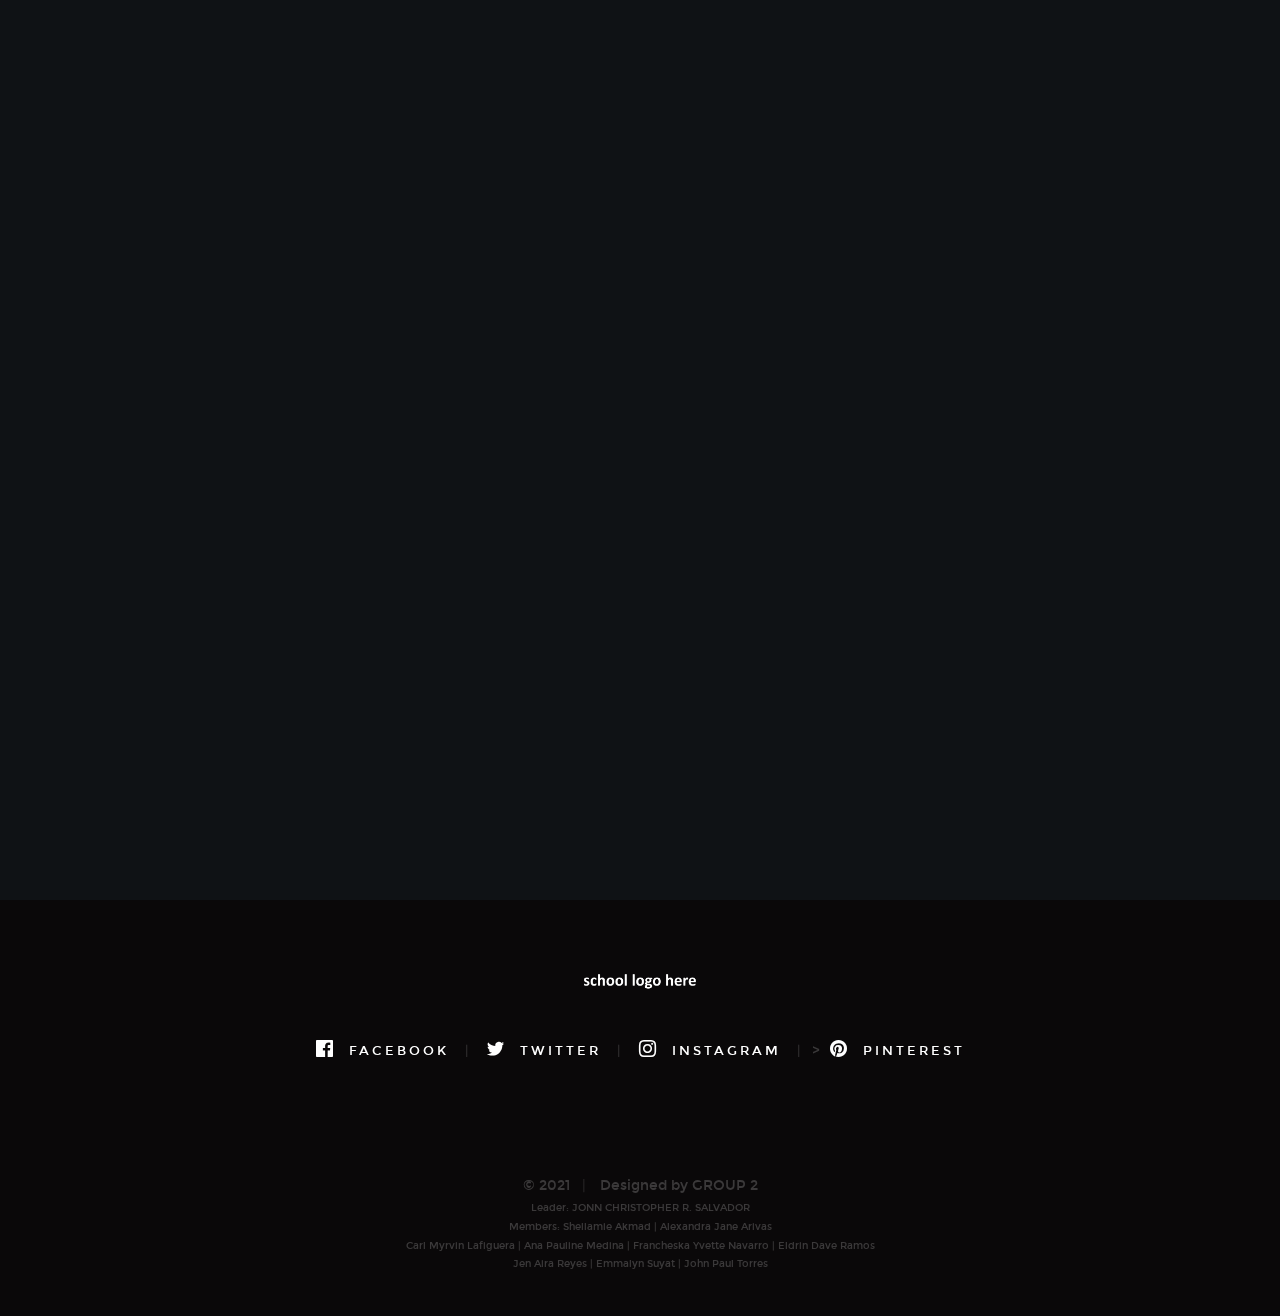
==== index.html @ 58d73601 "added homepage and additional files needed." ====
<!DOCTYPE html>
<!--[if lt IE 9 ]><html class="no-js oldie" lang="en"> <![endif]-->
<!--[if IE 9 ]><html class="no-js oldie ie9" lang="en"> <![endif]-->
<!--[if (gte IE 9)|!(IE)]><!-->
<html class="no-js" lang="en">
<!--<![endif]-->

<head>

    <!--- basic page needs
    ================================================== -->
    <meta charset="utf-8">
    <title>#Group2StudentEnrollmentSystem</title>
    <meta name="description" content="">
    <meta name="author" content="">

    <!-- mobile specific metas
    ================================================== -->
    <meta name="viewport" content="width=device-width, initial-scale=1">

    <!-- CSS
    ================================================== -->
    <link rel="stylesheet" href="css/base.css">
    <link rel="stylesheet" href="css/vendor.css">
    <link rel="stylesheet" href="css/main.css">

    <!-- script
    ================================================== -->
    <script src="js/modernizr.js"></script>
    <script src="js/pace.min.js"></script>

    <!-- favicons
    ================================================== -->
    <link rel="shortcut icon" href="favicon.ico" type="image/x-icon">
    <link rel="icon" href="favicon.ico" type="image/x-icon">

</head>

<body id="top">

    <!-- header
    ================================================== -->
    <header class="s-header">

        <div class="header-logo">
            <a class="site-logo" href="index.html"><img src="images/logo.png" alt="Homepage"></a>
        </div>

        <nav class="header-nav-wrap">
            <ul class="header-nav">
                <li class="current"><a href="index.html">Courses Offered</a></li>
                <li><a href="blog.html">Enroll Now</a></li>
                <li><a href="about-us.html">Login</a></li>
            </ul>
        </nav>

        <a class="header-menu-toggle" href="#0"><span>Menu</span></a>

    </header> <!-- end s-header -->


    <!-- home
   ================================================== -->
    <section id="home" class="s-home page-hero target-section" data-parallax="scroll"
        data-image-src="images/bg.jpg" data-natural-width=3000 data-natural-height=2000 data-position-y=center>

        <div class="overlay"></div>
        <div class="shadow-overlay"></div>

        <div class="home-content">

            <div class="row home-content__main">

                <h3>GROUP 2 ENROLLMENT WEBSITE</h3>

                <h1>
                    Welcome to <br>
                    Manila State University!<br>
                    Not a student?<br><font color="darkred">ENROLL NOW!</font>
                </h1>

                <div class="home-content__buttons">
                    <a href="#works" class="smoothscroll btn btn--stroke">
                        ENROLL NOW
                    </a>
                    <a href="#about" class="smoothscroll btn btn--stroke">
                        LOGIN
                    </a>
                </div>

                <div class="home-content__scroll">
                    <a href="#about" class="scroll-link smoothscroll">
                        <span>Scroll Down</span>
                    </a>
                </div>

            </div>

        </div> <!-- end home-content -->

        <ul class="home-social">
            <li>
                <a href="#"><i class="im im-facebook" aria-hidden="true"></i><span>Facebook</span></a>
            </li>
            <li>
                <a href="#"><i class="im im-twitter" aria-hidden="true"></i><span>Twittter</span></a>
            </li>
            <li>
                <a href="#"><i class="im im-instagram" aria-hidden="true"></i><span>Instagram</span></a>
            </li>
            <li>
                <a href="#"><i class="im im-pinterest" aria-hidden="true"></i><span>Pinterest</span></a>
            </li>
        </ul>
        <!-- end home-social -->

    </section> <!-- end s-home -->

    <!-- footer
    ================================================== -->
    <footer>
        <div class="row">
            <div class="col-full">

                <div class="footer-logo">
                    <a class="footer-site-logo" href="#0"><img src="images/logo.png" alt="Homepage"></a>
                </div>

                <ul class="footer-social">
                    <li><a href="#0">
                            <i class="im im-facebook" aria-hidden="true"></i>
                            <span>Facebook</span>
                        </a></li>
                    <li><a href="#0">
                            <i class="im im-twitter" aria-hidden="true"></i>
                            <span>Twitter</span>
                        </a></li>
                    <li><a href="#0">
                            <i class="im im-instagram" aria-hidden="true"></i>
                            <span>Instagram</span>
                        </a></li>>
                    <li><a href="#0">
                            <i class="im im-pinterest" aria-hidden="true"></i>
                            <span>Pinterest</span>
                        </a></li>
                </ul>

            </div>
        </div>

        <div class="row footer-bottom">

            <div class="col-twelve">
                <div class="copyright">
                    <span>© 2021</span>
                    <span>Designed by GROUP 2</span>
                </div>
                <div style="font-size: 10px;">
                    <span>Leader: JONN CHRISTOPHER R. SALVADOR
                        <br> Members: Shellamie Akmad | Alexandra Jane Arivas
                        <br> Carl Myrvin Lafiguera | Ana Pauline Medina | Francheska Yvette Navarro | Eldrin Dave Ramos
                        <br> Jen Aira Reyes | Emmalyn Suyat | John Paul Torres
                    </span>
                </div>

                <div class="go-top">
                    <a class="smoothscroll" title="Back to Top" href="#top"><i class="im im-arrow-up"
                            aria-hidden="true"></i></a>
                </div>
            </div>

        </div> <!-- end footer-bottom -->

    </footer> <!-- end footer -->

    <div id="preloader">
        <div id="loader"></div>
    </div>


    <!-- Java Script
    ================================================== -->
    <script src="js/jquery-3.2.1.min.js"></script>
    <script src="js/plugins.js"></script>
    <script src="js/main.js"></script>

</body>

</html>
---- css/base.css ----
/* =================================================================== 
 *
 *  Hola v1.0 Base Stylesheet
 *  10-02-2017
 *  ------------------------------------------------------------------
 *
 *  TOC:
 *  # Normalize
 *  # Basic/base setup styles
 *      ## Media
 *      ## Typography resets
 *      ## links
 *      ## inputs
 *  # grid
 *      ## medium size devices
 *      ## tablets
 *      ## mobile devices
 *      ## small mobile devices
 *  # block grids
 *      ## medium size devices
 *      ## tablets
 *      ## mobile devices
 *      ## small mobile devices
 *  # MISC
 *
 * =================================================================== */


/* ===================================================================
 * # normalize
 * normalize.css v5.0.0 | MIT License | 
 * github.com/necolas/normalize.css
 *
 * ------------------------------------------------------------------- */

html {
    font-family: sans-serif;
    line-height: 1.15;
    -ms-text-size-adjust: 100%;
    -webkit-text-size-adjust: 100%;
}

body {
    margin: 0;
}

article, aside, footer, header, nav, section {
    display: block;
}

h1 {
    font-size: 2em;
    margin: 0.67em 0;
}

figcaption, figure, main {
    display: block;
}

figure {
    margin: 1em 40px;
}

hr {
    box-sizing: content-box;
    height: 0;
    overflow: visible;
}

pre {
    font-family: monospace, monospace;
    font-size: 1em;
}

a {
    background-color: transparent;
    -webkit-text-decoration-skip: objects;
}

a:active, a:hover {
    outline-width: 0;
}

abbr[title] {
    border-bottom: none;
    text-decoration: underline;
    text-decoration: underline dotted;
}

b, strong {
    font-weight: inherit;
}

b, strong {
    font-weight: bolder;
}

code, kbd, samp {
    font-family: monospace, monospace;
    font-size: 1em;
}

dfn {
    font-style: italic;
}

mark {
    background-color: #ff0;
    color: #000;
}

small {
    font-size: 80%;
}

sub, sup {
    font-size: 75%;
    line-height: 0;
    position: relative;
    vertical-align: baseline;
}

sub {
    bottom: -0.25em;
}

sup {
    top: -0.5em;
}

audio, video {
    display: inline-block;
}

audio:not([controls]) {
    display: none;
    height: 0;
}

img {
    border-style: none;
}

svg:not(:root) {
    overflow: hidden;
}

button, input, optgroup, select, textarea {
    font-family: sans-serif;
    font-size: 100%;
    line-height: 1.15;
    margin: 0;
}

button, input {
    overflow: visible;
}

button, select {
    text-transform: none;
}

button, html [type="button"], [type="reset"], [type="submit"] {
    -webkit-appearance: button;
}

button::-moz-focus-inner, [type="button"]::-moz-focus-inner, [type="reset"]::-moz-focus-inner, [type="submit"]::-moz-focus-inner {
    border-style: none;
    padding: 0;
}

button:-moz-focusring, [type="button"]:-moz-focusring, [type="reset"]:-moz-focusring, [type="submit"]:-moz-focusring {
    outline: 1px dotted ButtonText;
}

fieldset {
    border: 1px solid #c0c0c0;
    margin: 0 2px;
    padding: 0.35em 0.625em 0.75em;
}

legend {
    box-sizing: border-box;
    color: inherit;
    display: table;
    max-width: 100%;
    padding: 0;
    white-space: normal;
}

progress {
    display: inline-block;
    vertical-align: baseline;
}

textarea {
    overflow: auto;
}

[type="checkbox"], [type="radio"] {
    box-sizing: border-box;
    padding: 0;
}

[type="number"]::-webkit-inner-spin-button, [type="number"]::-webkit-outer-spin-button {
    height: auto;
}

[type="search"] {
    -webkit-appearance: textfield;
    outline-offset: -2px;
}

[type="search"]::-webkit-search-cancel-button, [type="search"]::-webkit-search-decoration {
    -webkit-appearance: none;
}

::-webkit-file-upload-button {
    -webkit-appearance: button;
    font: inherit;
}

details, menu {
    display: block;
}

summary {
    display: list-item;
}

canvas {
    display: inline-block;
}

template {
    display: none;
}

[hidden] {
    display: none;
}


/* ===================================================================
 * # basic/base setup styles - (_basic.scss)
 *
 * ------------------------------------------------------------------- */

html {
    font-size: 62.5%;
    box-sizing: border-box;
}

*, *::before, *::after {
    box-sizing: inherit;
}

body {
    font-weight: normal;
    line-height: 1;
    word-wrap: break-word;
    text-rendering: optimizeLegibility;
    -webkit-overflow-scrolling: touch;
    -webkit-text-size-adjust: none;
}

body, input, button {
    -moz-osx-font-smoothing: grayscale;
    -webkit-font-smoothing: antialiased;
}


/* ------------------------------------------------------------------- 
 * ## Media - (_basic.scss)
 * ------------------------------------------------------------------- */

img, video {
    max-width: 100%;
    height: auto;
}


/* ------------------------------------------------------------------- 
 * ## Typography resets - (_basic.scss)
 * ------------------------------------------------------------------- */

div, dl, dt, dd, ul, ol, li, h1, h2, h3, h4, h5, h6, pre, form, p, blockquote, th, td {
    margin: 0;
    padding: 0;
}

h1, h2, h3, h4, h5, h6 {
    -webkit-font-smoothing: auto;
    -webkit-font-smoothing: antialiased;
    -webkit-font-variant-ligatures: common-ligatures;
    -moz-font-variant-ligatures: common-ligatures;
    font-variant-ligatures: common-ligatures;
    text-rendering: optimizeLegibility;
}

em, i {
    font-style: italic;
    line-height: inherit;
}

strong, b {
    font-weight: bold;
    line-height: inherit;
}

small {
    font-size: 60%;
    line-height: inherit;
}

ol, ul {
    list-style: none;
}

li {
    display: block;
}


/* ------------------------------------------------------------------- 
 * ## links - (_basic.scss)
 * ------------------------------------------------------------------- */

a {
    text-decoration: none;
    line-height: inherit;
}

a img {
    border: none;
}


/* ------------------------------------------------------------------- 
 * ## inputs - (_basic.scss)
 * ------------------------------------------------------------------- */

fieldset {
    margin: 0;
    padding: 0;
}

input[type="email"], 
input[type="number"], 
input[type="search"], 
input[type="text"], 
input[type="tel"], 
input[type="url"], 
input[type="password"], textarea {
    -webkit-appearance: none;
    -moz-appearance: none;
    -ms-appearance: none;
    -o-appearance: none;
    appearance: none;
}


/* ===================================================================
 * # grid - (_grid.scss)
 *
 * ------------------------------------------------------------------- */

.row {
    width: 94%;
    max-width: 1200px;
    margin: 0 auto;
}

.row:after {
    content: "";
    display: table;
    clear: both;
}

.row .row {
    width: auto;
    max-width: none;
    margin-left: -20px;
    margin-right: -20px;
}


/* column blocks
 * -------------------------------------- */

[class*="col-"] {
    float: left;
}

[class*="col-"] + [class*="col-"].end {
    float: right;
}

[class*="col-"] {
    padding: 0 20px;
}


/* column width classes 
 * -------------------------------------- */

.col-one {
    width: 8.33333%;
}

.col-two, .col-1-6 {
    width: 16.66667%;
}

.col-three, .col-1-4 {
    width: 25%;
}

.col-four, .col-1-3 {
    width: 33.33333%;
}

.col-five {
    width: 41.66667%;
}

.col-six, .col-1-2 {
    width: 50%;
}

.col-seven {
    width: 58.33333%;
}

.col-eight, .col-2-3 {
    width: 66.66667%;
}

.col-nine, .col-3-4 {
    width: 75%;
}

.col-ten, .col-5-6 {
    width: 83.33333%;
}

.col-eleven {
    width: 91.66667%;
}

.col-twelve, .col-full {
    width: 100%;
}


/* ------------------------------------------------------------------- 
 * ## medium size devices - (_grid.scss)
 * ------------------------------------------------------------------- */

@media only screen and (max-width: 1200px) {
    .row .row {
        margin-left: -15px;
        margin-right: -15px;
    }
    [class*="col-"] {
        padding: 0 15px;
    }
    .md-two, .md-1-6 {
        width: 16.66667%;
    }
    .md-one {
        width: 8.33333%;
    }
    .md-three, .md-1-4 {
        width: 25%;
    }
    .md-four, .md-1-3 {
        width: 33.33333%;
    }
    .md-five {
        width: 41.66667%;
    }
    .md-six, .md-1-2 {
        width: 50%;
    }
    .md-seven {
        width: 58.33333%;
    }
    .md-eight, .md-2-3 {
        width: 66.66667%;
    }
    .md-nine, .md-3-4 {
        width: 75%;
    }
    .md-ten, .md-5-6 {
        width: 83.33333%;
    }
    .md-eleven {
        width: 91.66667%;
    }
    .md-twelve, .md-full {
        width: 100%;
    }
}


/* ------------------------------------------------------------------- 
 * ## tablets - (_grid.scss)
 * ------------------------------------------------------------------- */

@media only screen and (max-width: 800px) {
    .row {
        width: 90%;
    }
    .tab-1-4 {
        width: 25%;
    }
    .tab-1-3 {
        width: 33.33333%;
    }
    .tab-1-2 {
        width: 50%;
    }
    .tab-2-3 {
        width: 66.66667%;
    }
    .tab-3-4 {
        width: 75%;
    }
    .tab-full {
        width: 100%;
    }
}


/* ------------------------------------------------------------------- 
 * ## mobile devices - (_grid.scss)
 * ------------------------------------------------------------------- */

@media only screen and (max-width: 600px) {
    .row {
        width: auto;
        padding-left: 25px;
        padding-right: 25px;
    }
    .row .row {
        margin-left: -10px;
        margin-right: -10px;
    }
    [class*="col-"] {
        padding: 0 10px;
    }
    .mob-1-4 {
        width: 25%;
    }
    .mob-1-3 {
        width: 33.33333%;
    }
    .mob-1-2 {
        width: 50%;
    }
    .mob-2-3 {
        width: 66.66667%;
    }
    .mob-3-4 {
        width: 75%;
    }
    .mob-full {
        width: 100%;
    }
}


/* ------------------------------------------------------------------- 
 * ## small mobile devices - (_grid.scss) 
 * ------------------------------------------------------------------- */


/* stack columns on small mobile devices
 * ------------------------------------------------------------------- */

@media only screen and (max-width: 400px) {
    .row .row {
        padding-left: 0;
        padding-right: 0;
        margin-left: 0;
        margin-right: 0;
    }
    [class*="col-"] {
        width: 100% !important;
        float: none !important;
        clear: both !important;
        margin-left: 0;
        margin-right: 0;
        padding: 0;
    }
    [class*="col-"] + [class*="col-"].end {
        float: none;
    }
}


/* ===================================================================
 * # block grids - (_grid.scss)
 * ------------------------------------------------------------------- */


/*   Equally-sized columns define at row level
 * ------------------------------------------------------------------- */

[class*="block-"]:after {
    content: "";
    display: table;
    clear: both;
}

.block-1-6 .col-block {
    width: 16.66667%;
}

.block-1-5 .col-block {
    width: 20%;
}

.block-1-4 .col-block {
    width: 25%;
}

.block-1-3 .col-block {
    width: 33.33333%;
}

.block-1-2 .col-block {
    width: 50%;
}


/**
 * Clearing for block grid columns. Allow columns with 
 * different heights to align properly.
 */

.block-1-6 .col-block:nth-child(6n+1), 
.block-1-5 .col-block:nth-child(5n+1), 
.block-1-4 .col-block:nth-child(4n+1), 
.block-1-3 .col-block:nth-child(3n+1), 
.block-1-2 .col-block:nth-child(2n+1) {
    clear: both;
}


/* ------------------------------------------------------------------- 
 * ## medium size devices - (_grid.scss)
 * ------------------------------------------------------------------- */

@media only screen and (max-width: 1200px) {
    .block-m-1-6 .col-block {
        width: 16.66667%;
    }
    .block-m-1-5 .col-block {
        width: 20%;
    }
    .block-m-1-4 .col-block {
        width: 25%;
    }
    .block-m-1-3 .col-block {
        width: 33.33333%;
    }
    .block-m-1-2 .col-block {
        width: 50%;
    }
    .block-m-full .col-block {
        width: 100%;
        clear: both;
    }
    [class*="block-m-"] .bgrid:nth-child(n) {
        clear: none;
    }
    .block-m-1-6 .col-block:nth-child(6n+1), 
    .block-m-1-5 .col-block:nth-child(5n+1), 
    .block-m-1-4 .col-block:nth-child(4n+1), 
    .block-m-1-3 .col-block:nth-child(3n+1), 
    .block-m-1-2 .col-block:nth-child(2n+1) {
        clear: both;
    }
}


/* ------------------------------------------------------------------- 
 * ## tablets - (_grid.scss)
 * ------------------------------------------------------------------- */

@media only screen and (max-width: 800px) {
    .block-tab-1-6 .col-block {
        width: 16.66667%;
    }
    .block-tab-1-5 .col-block {
        width: 20%;
    }
    .block-tab-1-4 .col-block {
        width: 25%;
    }
    .block-tab-1-3 .col-block {
        width: 33.33333%;
    }
    .block-tab-1-2 .col-block {
        width: 50%;
    }
    .block-tab-full .col-block {
        width: 100%;
        clear: both;
    }
    [class*="block-tab-"] .bgrid:nth-child(n) {
        clear: none;
    }
    .block-tab-1-6 .col-block:nth-child(6n+1), 
    .block-tab-1-6 .col-block:nth-child(5n+1), 
    .block-tab-1-4 .col-block:nth-child(4n+1), 
    .block-tab-1-3 .col-block:nth-child(3n+1), 
    .block-tab-1-2 .col-block:nth-child(2n+1) {
        clear: both;
    }
}


/* ------------------------------------------------------------------- 
 * ## mobile devices - (_grid.scss)
 * ------------------------------------------------------------------- */

@media only screen and (max-width: 600px) {
    .block-mob-1-6 .col-block {
        width: 16.66667%;
    }
    .block-mob-1-5 .col-block {
        width: 20%;
    }
    .block-mob-1-4 .col-block {
        width: 25%;
    }
    .block-mob-1-3 .col-block {
        width: 33.33333%;
    }
    .block-mob-1-2 .col-block {
        width: 50%;
    }
    .block-mob-full .col-block {
        width: 100%;
        clear: both;
    }
    [class*="block-mob-"] .bgrid:nth-child(n) {
        clear: none;
    }
    .block-mob-1-6 .col-block:nth-child(6n+1), 
    .block-mob-1-5 .col-block:nth-child(5n+1), 
    .block-mob-1-4 .col-block:nth-child(4n+1), 
    .block-mob-1-3 .col-block:nth-child(3n+1), 
    .block-mob-1-2 .col-block:nth-child(2n+1) {
        clear: both;
    }
}


/* ------------------------------------------------------------------- 
 * ## small mobile devices - (_grid.scss) 
 * ------------------------------------------------------------------- */


/* stack columns on small mobile devices
 * ------------------------------------------------------------------- */

@media only screen and (max-width: 400px) {
    .stack .col-block {
        width: 100% !important;
        float: none !important;
        clear: both !important;
        margin-left: 0;
        margin-right: 0;
    }
}


/* ===================================================================
 * # MISC  - (_grid.scss)
 *
 * ------------------------------------------------------------------- */

.group:after {
    content: "";
    display: table;
    clear: both;
}


/* Misc Helper Styles
 * -------------------------------------- */

.is-hidden {
    display: none;
}

.is-invisible {
    visibility: hidden;
}

.antialiased {
    -webkit-font-smoothing: antialiased;
    -moz-osx-font-smoothing: grayscale;
}

.overflow-hidden {
    overflow: hidden;
}

.remove-bottom {
    margin-bottom: 0;
}

.half-bottom {
    margin-bottom: 1.5rem !important;
}

.add-bottom {
    margin-bottom: 3rem !important;
}

.no-border {
    border: none;
}

.full-width {
    width: 100%;
}

.text-center {
    text-align: center;
}

.text-left {
    text-align: left;
}

.text-right {
    text-align: right;
}

.pull-left {
    float: left;
}

.pull-right {
    float: right;
}

.align-center {
    margin-left: auto;
    margin-right: auto;
    text-align: center;
}
---- css/vendor.css ----
/* =================================================================== 
 *
 *  Hola v1.0 Vendor/Third Party CSS 
 *  10-02-2017
 *  ------------------------------------------------------------------
 *
 *  TOC:
 *  # Slick slider
 *  # PhotoSwipe Skin
 *  # Prettyprint GitHub Theme
 *
 * =================================================================== */


/* ===================================================================
 * # slick slider
 *
 * ------------------------------------------------------------------- */

.slick-slider {
    position: relative;
    display: block;
    box-sizing: border-box;
    -webkit-touch-callout: none;
    -webkit-user-select: none;
    -khtml-user-select: none;
    -moz-user-select: none;
    -ms-user-select: none;
    user-select: none;
    -ms-touch-action: pan-y;
    touch-action: pan-y;
    -webkit-tap-highlight-color: transparent;
}

.slick-list {
    position: relative;
    overflow: hidden;
    display: block;
    margin: 0;
    padding: 0;
}

.slick-list:focus {
    outline: none;
}

.slick-list.dragging {
    cursor: pointer;
    cursor: hand;
}

.slick-slider .slick-track, .slick-slider .slick-list {
    -webkit-transform: translate3d(0, 0, 0);
    -moz-transform: translate3d(0, 0, 0);
    -ms-transform: translate3d(0, 0, 0);
    -o-transform: translate3d(0, 0, 0);
    transform: translate3d(0, 0, 0);
}

.slick-track {
    position: relative;
    left: 0;
    top: 0;
    display: block;
}

.slick-track:before, .slick-track:after {
    content: "";
    display: table;
}

.slick-track:after {
    clear: both;
}

.slick-loading .slick-track {
    visibility: hidden;
}

.slick-slide {
    float: left;
    height: 100%;
    min-height: 1px;
    display: none;
}

[dir="rtl"] .slick-slide {
    float: right;
}

.slick-slide img {
    display: block;
}

.slick-slide.slick-loading img {
    display: none;
}

.slick-slide.dragging img {
    pointer-events: none;
}

.slick-initialized .slick-slide {
    display: block;
}

.slick-loading .slick-slide {
    visibility: hidden;
}

.slick-vertical .slick-slide {
    display: block;
    height: auto;
    border: 1px solid transparent;
}

.slick-arrow.slick-hidden {
    display: none;
}


/*! PhotoSwipe main CSS by Dmitry Semenov | photoswipe.com | MIT license */


/*
	Styles for basic PhotoSwipe functionality (sliding area, open/close transitions)
*/


/* pswp = photoswipe */

.pswp {
    display: none;
    position: absolute;
    width: 100%;
    height: 100%;
    left: 0;
    top: 0;
    overflow: hidden;
    -ms-touch-action: none;
    touch-action: none;
    z-index: 1500;
    -webkit-text-size-adjust: 100%;
    /* create separate layer, to avoid paint on window.onscroll in webkit/blink */
    -webkit-backface-visibility: hidden;
    outline: none;
}

.pswp * {
    -webkit-box-sizing: border-box;
    box-sizing: border-box;
}

.pswp img {
    max-width: none;
}


/* style is added when JS option showHideOpacity is set to true */

.pswp--animate_opacity {
    /* 0.001, because opacity:0 doesn't trigger Paint action, which causes lag at start of transition */
    opacity: 0.001;
    will-change: opacity;
    /* for open/close transition */
    -webkit-transition: opacity 333ms cubic-bezier(0.4, 0, 0.22, 1);
    transition: opacity 333ms cubic-bezier(0.4, 0, 0.22, 1);
}

.pswp--open {
    display: block;
}

.pswp--zoom-allowed .pswp__img {
    /* autoprefixer: off */
    cursor: -webkit-zoom-in;
    cursor: -moz-zoom-in;
    cursor: zoom-in;
}

.pswp--zoomed-in .pswp__img {
    /* autoprefixer: off */
    cursor: -webkit-grab;
    cursor: -moz-grab;
    cursor: grab;
}

.pswp--dragging .pswp__img {
    /* autoprefixer: off */
    cursor: -webkit-grabbing;
    cursor: -moz-grabbing;
    cursor: grabbing;
}


/*
	Background is added as a separate element.
	As animating opacity is much faster than animating rgba() background-color.
*/

.pswp__bg {
    position: absolute;
    left: 0;
    top: 0;
    width: 100%;
    height: 100%;
    background: #000;
    opacity: 0;
    -webkit-transform: translateZ(0);
    transform: translateZ(0);
    -webkit-backface-visibility: hidden;
    will-change: opacity;
}

.pswp__scroll-wrap {
    position: absolute;
    left: 0;
    top: 0;
    width: 100%;
    height: 100%;
    overflow: hidden;
}

.pswp__container, .pswp__zoom-wrap {
    -ms-touch-action: none;
    touch-action: none;
    position: absolute;
    left: 0;
    right: 0;
    top: 0;
    bottom: 0;
}


/* Prevent selection and tap highlights */

.pswp__container, .pswp__img {
    -webkit-user-select: none;
    -moz-user-select: none;
    -ms-user-select: none;
    user-select: none;
    -webkit-tap-highlight-color: transparent;
    -webkit-touch-callout: none;
}

.pswp__zoom-wrap {
    position: absolute;
    width: 100%;
    -webkit-transform-origin: left top;
    -ms-transform-origin: left top;
    transform-origin: left top;
    /* for open/close transition */
    -webkit-transition: -webkit-transform 333ms cubic-bezier(0.4, 0, 0.22, 1);
    transition: transform 333ms cubic-bezier(0.4, 0, 0.22, 1);
}

.pswp__bg {
    will-change: opacity;
    /* for open/close transition */
    -webkit-transition: opacity 333ms cubic-bezier(0.4, 0, 0.22, 1);
    transition: opacity 333ms cubic-bezier(0.4, 0, 0.22, 1);
}

.pswp--animated-in .pswp__bg, .pswp--animated-in .pswp__zoom-wrap {
    -webkit-transition: none;
    transition: none;
}

.pswp__container, .pswp__zoom-wrap {
    -webkit-backface-visibility: hidden;
}

.pswp__item {
    position: absolute;
    left: 0;
    right: 0;
    top: 0;
    bottom: 0;
    overflow: hidden;
}

.pswp__img {
    position: absolute;
    width: auto;
    height: auto;
    top: 0;
    left: 0;
}


/*
	stretched thumbnail or div placeholder element (see below)
	style is added to avoid flickering in webkit/blink when layers overlap
*/

.pswp__img--placeholder {
    -webkit-backface-visibility: hidden;
}


/*
	div element that matches size of large image
	large image loads on top of it
*/

.pswp__img--placeholder--blank {
    background: #222;
}

.pswp--ie .pswp__img {
    width: 100% !important;
    height: auto !important;
    left: 0;
    top: 0;
}


/*
	Error message appears when image is not loaded
	(JS option errorMsg controls markup)
*/

.pswp__error-msg {
    position: absolute;
    left: 0;
    top: 50%;
    width: 100%;
    text-align: center;
    font-size: 14px;
    line-height: 16px;
    margin-top: -8px;
    color: #CCC;
}

.pswp__error-msg a {
    color: #CCC;
    text-decoration: underline;
}


/* ===================================================================
 * # PhotoSwipe Skin
 *
 * ------------------------------------------------------------------- */


/*
    Contents:

    1. Buttons
    2. Share modal and links
    3. Index indicator ("1 of X" counter)
    4. Caption
    5. Loading indicator
    6. Additional styles (root element, top bar, idle state, hidden state, etc.)
*/


/* -------------------------------------------------------------------
 * ## 1. buttons
 * ------------------------------------------------------------------- */


/* <button> css reset */

.pswp__button {
    width: 44px;
    height: 44px;
    line-height: 1;
    position: relative;
    background: none;
    cursor: pointer;
    overflow: visible;
    -webkit-appearance: none;
    display: block;
    border: 0;
    padding: 0;
    margin: 0;
    float: right;
    opacity: 0.6;
    -webkit-transition: opacity 0.2s;
    transition: opacity 0.2s;
    -webkit-box-shadow: none;
    box-shadow: none;
}

.pswp__button:focus, .pswp__button:hover {
    opacity: 1;
    background-color: transparent;
}

.pswp__button:active {
    outline: none;
    opacity: 0.9;
}

.pswp__button::-moz-focus-inner {
    padding: 0;
    border: 0;
}


/* 
pswp__ui--over-close class it added when mouse is 
over element that should close gallery 
*/

.pswp__ui--over-close .pswp__button--close {
    opacity: 1;
}

.pswp__button, .pswp__button--arrow--left:before, .pswp__button--arrow--right:before {
    background: url(../images/photoswipe/default-skin.png) 0 0 no-repeat;
    background-size: 264px 88px;
    width: 44px;
    height: 44px;
}

@media (-webkit-min-device-pixel-ratio: 1.1), (-webkit-min-device-pixel-ratio: 1.09375), (min-resolution: 105dpi), (min-resolution: 1.1dppx) {
    /* Serve SVG sprite if browser supports SVG and resolution is more than 105dpi */
    .pswp--svg .pswp__button, .pswp--svg .pswp__button--arrow--left:before, .pswp--svg .pswp__button--arrow--right:before {
        background-image: url(images/photoswipe/default-skin.svg);
    }
    .pswp--svg .pswp__button--arrow--left, .pswp--svg .pswp__button--arrow--right {
        background: none;
    }
}

.pswp__button--close {
    background-position: 0 -44px;
}

.pswp__button--share {
    background-position: -44px -44px;
}

.pswp__button--fs {
    display: none;
}

.pswp--supports-fs .pswp__button--fs {
    display: block;
}

.pswp--fs .pswp__button--fs {
    background-position: -44px 0;
}

.pswp__button--zoom {
    display: none;
    background-position: -88px 0;
}

.pswp--zoom-allowed .pswp__button--zoom {
    display: block;
}

.pswp--zoomed-in .pswp__button--zoom {
    background-position: -132px 0;
}


/* no arrows on touch screens */

.pswp--touch .pswp__button--arrow--left, .pswp--touch .pswp__button--arrow--right {
    visibility: hidden;
}


/*
Arrow buttons hit area
(icon is added to :before pseudo-element)
*/

.pswp__button--arrow--left, .pswp__button--arrow--right {
    background: none;
    top: 50%;
    margin-top: -22px;
    width: 30px;
    height: 32px;
    position: absolute;
}

.pswp__button--arrow--left {
    left: 12px;
}

.pswp__button--arrow--right {
    right: 12px;
}

.pswp__button--arrow--left:before, .pswp__button--arrow--right:before {
    content: '';
    top: 0;
    background-color: rgba(0, 0, 0, 0.3);
    height: 30px;
    width: 32px;
    position: absolute;
    border-radius: 3px;
}

.pswp__button--arrow--left:before {
    left: 6px;
    background-position: -138px -44px;
}

.pswp__button--arrow--right:before {
    right: 6px;
    background-position: -94px -44px;
}


/* -------------------------------------------------------------------
 * ## 2. Share modal/popup and links
 * ------------------------------------------------------------------- */

.pswp__counter, .pswp__share-modal {
    -webkit-user-select: none;
    -moz-user-select: none;
    -ms-user-select: none;
    user-select: none;
}

.pswp__share-modal {
    display: block;
    background: rgba(0, 0, 0, 0.5);
    width: 100%;
    height: 100%;
    top: 0;
    left: 0;
    padding: 10px;
    position: absolute;
    z-index: 1600;
    opacity: 0;
    -webkit-transition: opacity 0.25s ease-out;
    transition: opacity 0.25s ease-out;
    -webkit-backface-visibility: hidden;
    will-change: opacity;
}

.pswp__share-modal--hidden {
    display: none;
}

.pswp__share-tooltip {
    z-index: 1620;
    position: absolute;
    background: #FFF;
    top: 56px;
    border-radius: 3px;
    display: block;
    width: auto;
    right: 44px;
    -webkit-box-shadow: 0 2px 5px rgba(0, 0, 0, 0.25);
    box-shadow: 0 2px 5px rgba(0, 0, 0, 0.25);
    -webkit-transform: translateY(6px);
    -ms-transform: translateY(6px);
    transform: translateY(6px);
    -webkit-transition: -webkit-transform 0.25s;
    transition: transform 0.25s;
    -webkit-backface-visibility: hidden;
    will-change: transform;
}

.pswp__share-tooltip a {
    display: block;
    padding: 9px 15px;
    color: #000;
    text-decoration: none;
    font-size: 13px;
    line-height: 18px;
}

.pswp__share-tooltip a:hover {
    text-decoration: none;
    color: #000;
}

.pswp__share-tooltip a:first-child {
    /* round corners on the first/last list item */
    border-radius: 3px 3px 0 0;
}

.pswp__share-tooltip a:last-child {
    border-radius: 0 0 3px 3px;
}

.pswp__share-modal--fade-in {
    opacity: 1;
}

.pswp__share-modal--fade-in .pswp__share-tooltip {
    -webkit-transform: translateY(0);
    -ms-transform: translateY(0);
    transform: translateY(0);
}


/* increase size of share links on touch devices */

.pswp--touch .pswp__share-tooltip a {
    padding: 16px 12px;
}

a.pswp__share--facebook:before {
    content: '';
    display: block;
    width: 0;
    height: 0;
    position: absolute;
    top: -12px;
    right: 15px;
    border: 6px solid transparent;
    border-bottom-color: #FFF;
    -webkit-pointer-events: none;
    -moz-pointer-events: none;
    pointer-events: none;
}

a.pswp__share--facebook:hover {
    background: #3E5C9A;
    color: #FFF;
}

a.pswp__share--facebook:hover:before {
    border-bottom-color: #3E5C9A;
}

a.pswp__share--twitter:hover {
    background: #55ACEE;
    color: #FFF;
}

a.pswp__share--pinterest:hover {
    background: #CCC;
    color: #CE272D;
}

a.pswp__share--download:hover {
    background: #DDD;
}


/* -------------------------------------------------------------------
 * ## 3. Index indicator ("1 of X" counter)
 * ------------------------------------------------------------------- */

.pswp__counter {
    position: absolute;
    left: 6px;
    top: 0;
    height: 44px;
    font-size: 13px;
    line-height: 44px;
    color: #FFF;
    opacity: 0.75;
    padding: 0 10px;
}


/* -------------------------------------------------------------------
 * ## 4. Caption
 * ------------------------------------------------------------------- */

.pswp__caption {
    position: absolute;
    left: 0;
    bottom: 0;
    width: 100%;
    min-height: 45px;
}

.pswp__caption h4 {
    font-size: 1.8rem;
    line-height: 1.333;
    margin: 0 0 .6rem;
    color: #FFFFFF;
}

.pswp__caption small {
    font-size: 11px;
    color: rgba(255, 255, 255, 0.5);
}

.pswp__caption__center {
    text-align: center;
    max-width: 900px;
    margin: 0 auto;
    font-size: 13px;
    padding: 10px;
    line-height: 20px;
    color: rgba(255, 255, 255, 0.5);
}

.pswp__caption--empty {
    display: none;
}


/* Fake caption element, used to calculate height of next/prev image */

.pswp__caption--fake {
    visibility: hidden;
}


/* -------------------------------------------------------------------
 * ## 5. Loading indicator (preloader)
 * You can play with it here - http://codepen.io/dimsemenov/pen/yyBWoR
 * ------------------------------------------------------------------- */

.pswp__preloader {
    width: 44px;
    height: 44px;
    position: absolute;
    top: 0;
    left: 50%;
    margin-left: -22px;
    opacity: 0;
    -webkit-transition: opacity 0.25s ease-out;
    transition: opacity 0.25s ease-out;
    will-change: opacity;
    direction: ltr;
}

.pswp__preloader__icn {
    width: 20px;
    height: 20px;
    margin: 12px;
}

.pswp__preloader--active {
    opacity: 1;
}

.pswp__preloader--active .pswp__preloader__icn {
    /* We use .gif in browsers that don't support CSS animation */
    background: url(..images/photoswipe/preloader.gif) 0 0 no-repeat;
}

.pswp--css_animation .pswp__preloader--active {
    opacity: 1;
}

.pswp--css_animation .pswp__preloader--active .pswp__preloader__icn {
    -webkit-animation: clockwise 500ms linear infinite;
    animation: clockwise 500ms linear infinite;
}

.pswp--css_animation .pswp__preloader--active .pswp__preloader__donut {
    -webkit-animation: donut-rotate 1000ms cubic-bezier(0.4, 0, 0.22, 1) infinite;
    animation: donut-rotate 1000ms cubic-bezier(0.4, 0, 0.22, 1) infinite;
}

.pswp--css_animation .pswp__preloader__icn {
    background: none;
    opacity: 0.75;
    width: 14px;
    height: 14px;
    position: absolute;
    left: 15px;
    top: 15px;
    margin: 0;
}

.pswp--css_animation .pswp__preloader__cut {
    /* 
			The idea of animating inner circle is based on Polymer ("material") loading indicator 
			 by Keanu Lee https://blog.keanulee.com/2014/10/20/the-tale-of-three-spinners.html
		*/
    position: relative;
    width: 7px;
    height: 14px;
    overflow: hidden;
}

.pswp--css_animation .pswp__preloader__donut {
    -webkit-box-sizing: border-box;
    box-sizing: border-box;
    width: 14px;
    height: 14px;
    border: 2px solid #FFF;
    border-radius: 50%;
    border-left-color: transparent;
    border-bottom-color: transparent;
    position: absolute;
    top: 0;
    left: 0;
    background: none;
    margin: 0;
}

@media screen and (max-width: 1024px) {
    .pswp__preloader {
        position: relative;
        left: auto;
        top: auto;
        margin: 0;
        float: right;
    }
}

@-webkit-keyframes clockwise {
    0% {
        -webkit-transform: rotate(0deg);
        transform: rotate(0deg);
    }
    100% {
        -webkit-transform: rotate(360deg);
        transform: rotate(360deg);
    }
}

@keyframes clockwise {
    0% {
        -webkit-transform: rotate(0deg);
        transform: rotate(0deg);
    }
    100% {
        -webkit-transform: rotate(360deg);
        transform: rotate(360deg);
    }
}

@-webkit-keyframes donut-rotate {
    0% {
        -webkit-transform: rotate(0);
        transform: rotate(0);
    }
    50% {
        -webkit-transform: rotate(-140deg);
        transform: rotate(-140deg);
    }
    100% {
        -webkit-transform: rotate(0);
        transform: rotate(0);
    }
}

@keyframes donut-rotate {
    0% {
        -webkit-transform: rotate(0);
        transform: rotate(0);
    }
    50% {
        -webkit-transform: rotate(-140deg);
        transform: rotate(-140deg);
    }
    100% {
        -webkit-transform: rotate(0);
        transform: rotate(0);
    }
}


/* -------------------------------------------------------------------
 * ## 6. additional styles
 * ------------------------------------------------------------------- */


/* root element of UI */

.pswp {
    font-family: "montserrat-regular", sans-serif;
}

.pswp__ui {
    -webkit-font-smoothing: auto;
    visibility: visible;
    opacity: 1;
    z-index: 1550;
}


/* top black bar with buttons and "1 of X" indicator */

.pswp__top-bar {
    position: absolute;
    left: 0;
    top: 0;
    height: 44px;
    width: 100%;
    padding: 0 6px;
}

.pswp__caption, .pswp__top-bar, .pswp--has_mouse .pswp__button--arrow--left, .pswp--has_mouse .pswp__button--arrow--right {
    -webkit-backface-visibility: hidden;
    will-change: opacity;
    -webkit-transition: opacity 333ms cubic-bezier(0.4, 0, 0.22, 1);
    transition: opacity 333ms cubic-bezier(0.4, 0, 0.22, 1);
}


/* pswp--has_mouse class is added only when two subsequent mousemove events occur */

.pswp--has_mouse .pswp__button--arrow--left, .pswp--has_mouse .pswp__button--arrow--right {
    visibility: visible;
}

.pswp__top-bar, .pswp__caption {
    background-color: rgba(0, 0, 0, 0.5);
}


/* pswp__ui--fit class is added when main image "fits" between top bar and bottom bar (caption) */

.pswp__ui--fit .pswp__top-bar, .pswp__ui--fit .pswp__caption {
    background-color: rgba(0, 0, 0, 0.3);
}


/* pswp__ui--idle class is added when mouse isn't moving for several seconds (JS option timeToIdle) */

.pswp__ui--idle .pswp__top-bar {
    opacity: 0;
}

.pswp__ui--idle .pswp__button--arrow--left, .pswp__ui--idle .pswp__button--arrow--right {
    opacity: 0;
}


/*
	pswp__ui--hidden class is added when controls are hidden
	e.g. when user taps to toggle visibility of controls
*/

.pswp__ui--hidden .pswp__top-bar, .pswp__ui--hidden .pswp__caption, .pswp__ui--hidden .pswp__button--arrow--left, .pswp__ui--hidden .pswp__button--arrow--right {
    /* Force paint & create composition layer for controls. */
    opacity: 0.001;
}


/* pswp__ui--one-slide class is added when there is just one item in gallery */

.pswp__ui--one-slide .pswp__button--arrow--left, .pswp__ui--one-slide .pswp__button--arrow--right, .pswp__ui--one-slide .pswp__counter {
    display: none;
}

.pswp__element--disabled {
    display: none !important;
}

.pswp--minimal--dark .pswp__top-bar {
    background: none;
}


/* ===================================================================
 * # Prettyprint GitHub Theme
 *
 * ------------------------------------------------------------------- */

.prettyprint {
    background: #F1F1F1;
    font-family: Menlo, 'Bitstream Vera Sans Mono', 'DejaVu Sans Mono', Monaco, Consolas, monospace;
    font-size: 12px;
    line-height: 1.5;
    border-radius: 3px;
    border: none;
}

.pln {
    color: #333333;
}

@media screen {
    .str {
        color: #dd1144;
    }
    .kwd {
        color: #333333;
    }
    .com {
        color: #999988;
    }
    .typ {
        color: #445588;
    }
    .lit {
        color: #445588;
    }
    .pun {
        color: #333333;
    }
    .opn {
        color: #333333;
    }
    .clo {
        color: #333333;
    }
    .tag {
        color: navy;
    }
    .atn {
        color: teal;
    }
    .atv {
        color: #dd1144;
    }
    .dec {
        color: #333333;
    }
    .var {
        color: teal;
    }
    .fun {
        color: #990000;
    }
}

@media print, projection {
    .str {
        color: #006600;
    }
    .kwd {
        color: #006;
        font-weight: bold;
    }
    .com {
        color: #600;
        font-style: italic;
    }
    .typ {
        color: #404;
        font-weight: bold;
    }
    .lit {
        color: #004444;
    }
    .pun, .opn, .clo {
        color: #444400;
    }
    .tag {
        color: #006;
        font-weight: bold;
    }
    .atn {
        color: #440044;
    }
    .atv {
        color: #006600;
    }
}


/* Specify class=linenums on a pre to get line numbering */

ol.linenums {
    margin-top: 0;
    margin-bottom: 0;
}


/* IE indents via margin-left */

li.L0, li.L1, li.L2, li.L3, li.L4, li.L5, li.L6, li.L7, li.L8, li.L9 {
    /* */
}


/* Alternate shading for lines */

li.L1, li.L3, li.L5, li.L7, li.L9 {
    /* */
}
---- css/main.css ----
/* =================================================================== 
 *
 *  Hola v1.0 Main Stylesheet
 *  10-02-2017
 *  ------------------------------------------------------------------
 *
 *  TOC:
 *  # webfonts and iconfonts
 *  # base style overrides
 *      ## links
 *  # typography & general theme styles
 *      ## lists
 *      ## responsive video container
 *      ## floated image
 *      ## tables
 *      ## spacing
 *      ## pace.js styles - minimal
 *  # forms
 *      ## style placeholder text
 *      ## Change Autocomplete styles in Chrome
 *  # buttons
 *  # additional components
 *      ## alert box
 *      ## additional typo styles
 *      ## skillbars
 *  # common and reusable theme styles 
 *      ## section intro
 *      ## blog-list
 *  # header styles
 *      ## header logo
 *      ## mobile menu toggle
 *      ## navigation
 *  # home
 *      ## home content
 *      ## home social
 *      ## home animations
 *  # about
 *      ## timeline
 *  # works
 *      ## bricks/masonry
 *  # testimonials
 *  # blog
 *  # cta
 *  # stats
 *  # contact
 *  # footer
 *      ## go to top
 *  # blog styles
 *      ## blog page header
 *      ## blog content
 *      ## comments
 *
 * =================================================================== */


/* ===================================================================
 * # webfonts and iconfonts - (_document-setup.scss)
 *
 * ------------------------------------------------------------------- */

@import url("iconic/css/iconmonstr-iconic-font.min.css");
@import url("fonts.css");



/* ===================================================================
 * # base style overrides - (_document-setup.scss)
 *
 * ------------------------------------------------------------------- */

html {
    font-size: 10px;
}

@media only screen and (max-width: 400px) {
    html {
        font-size: 9.375px;
    }
}

html, body {
    height: 100%;
}

body {
    background: #0a0809;
    font-family: "librebaskerville-regular", serif;
    font-size: 1.6rem;
    line-height: 1.875;
    color: #5f5f5f;
    margin: 0;
    padding: 0;
}


/* ------------------------------------------------------------------- 
 * ## links - (_document-setup.scss) 
 * ------------------------------------------------------------------- */

a {
    color: #862121;
    -webkit-transition: all 0.3s ease-in-out;
    transition: all 0.3s ease-in-out;
}

a:hover, a:focus, a:active {
    color: #191A3F;
}

a:focus {
    outline: none;
}



/* ===================================================================
 * # typography & general theme styles - (_document-setup.scss) 
 * 
 * ------------------------------------------------------------------- */

h1, h2, h3, h4, h5, h6, .h01, .h02, .h03, .h04, .h05, .h06 {
    font-family: "montserrat-medium", sans-serif;
    color: #0D0A0B;
    font-style: normal;
    font-weight: normal;
    text-rendering: optimizeLegibility;
}

h1, .h01, h2, .h02, h3, .h03, h4, .h04 {
    margin-top: 6rem;
    margin-bottom: 1.8rem;
}

@media only screen and (max-width: 600px) {
    h1, .h01, h2, .h02, h3, .h03, h4, .h04 {
        margin-top: 5.1rem;
    }
}

h5, .h05, h6, .h06 {
    margin-top: 4.2rem;
    margin-bottom: 1.5rem;
}

@media only screen and (max-width: 600px) {
    h5, .h05, h6, .h06 {
        margin-top: 3.6rem;
        margin-bottom: 0.9rem;
    }
}

h1, .h01 {
    font-family: "montserrat-bold", sans-serif;
    font-size: 3.6rem;
    line-height: 1.25;
    letter-spacing: -.1rem;
}

@media only screen and (max-width: 600px) {
    h1, .h01 {
        font-size: 3.3rem;
        letter-spacing: -.07rem;
    }
}

h2, .h02 {
    font-size: 3rem;
    line-height: 1.3;
}

h3, .h03 {
    font-size: 2.4rem;
    line-height: 1.25;
}

h4, .h04 {
    font-size: 2.1rem;
    line-height: 1.286;
}

h5, .h05 {
    font-size: 1.6rem;
    line-height: 1.3125;
}

h6, .h06 {
    font-family: "montserrat-bold", sans-serif;
    font-size: 1.4rem;
    line-height: 1.5;
    text-transform: uppercase;
    letter-spacing: .16rem;
}

p img {
    margin: 0;
}

p.lead {
    font-family: "montserrat-regular", sans-serif;
    font-size: 2rem;
    line-height: 1.8;
    margin-bottom: 3.6rem;
    color: #0D0A0B;
}

@media only screen and (max-width: 800px) {
    p.lead {
        font-size: 1.8rem;
    }
}

em, i, strong, b {
    font-size: inherit;
    line-height: inherit;
    font-style: normal;
    font-weight: normal;
}

em, i {
    font-family: "librebaskerville-italic", serif;
}

strong, b {
    font-family: "librebaskerville-bold", serif;
}

small {
    font-size: 1.2rem;
    line-height: inherit;
}

blockquote {
    margin: 3.9rem 0;
    padding-left: 4.5rem;
    position: relative;
}

blockquote:before {
    content: "\201C";
    font-size: 10rem;
    line-height: 0px;
    margin: 0;
    color: rgba(0, 0, 0, 0.15);
    font-family: arial, sans-serif;
    position: absolute;
    top: 3.6rem;
    left: 0;
}

blockquote p {
    font-family: "montserrat-regular", sans-serif;
    padding: 0;
    font-size: 2.1rem;
    line-height: 1.857;
    color: #0D0A0B;
}

blockquote cite {
    display: block;
    font-family: "montserrat-regular", sans-serif;
    font-size: 1.4rem;
    font-style: normal;
    line-height: 1.5;
}

blockquote cite:before {
    content: "\2014 \0020";
}

blockquote cite a, blockquote cite a:visited {
    color: #6c6c6c;
    border: none;
}

abbr {
    font-family: "librebaskerville-bold", serif;
    font-variant: small-caps;
    text-transform: lowercase;
    letter-spacing: .05rem;
    color: #6c6c6c;
}

var, kbd, samp, code, pre {
    font-family: Consolas, "Andale Mono", Courier, "Courier New", monospace;
}

pre {
    padding: 2.4rem 3rem 3rem;
    background: #F1F1F1;
    overflow-x: auto;
}

code {
    font-size: 1.4rem;
    margin: 0 .2rem;
    padding: .3rem .6rem;
    white-space: nowrap;
    background: #F1F1F1;
    border: 1px solid #E1E1E1;
    border-radius: 3px;
}

pre > code {
    display: block;
    white-space: pre;
    line-height: 2;
    padding: 0;
    margin: 0;
}

pre.prettyprint > code {
    border: none;
}

del {
    text-decoration: line-through;
}

abbr[title], dfn[title] {
    border-bottom: 1px dotted;
    cursor: help;
    text-decoration: none;
}

mark {
    background: #ffd900;
    color: #000000;
}

hr {
    border: solid rgba(0, 0, 0, 0.1);
    border-width: 1px 0 0;
    clear: both;
    margin: 2.4rem 0 1.5rem;
    height: 0;
}


/* ------------------------------------------------------------------- 
 * ## Lists - (_document-setup.scss)  
 * ------------------------------------------------------------------- */

ol {
    list-style: decimal;
}

ul {
    list-style: disc;
}

li {
    display: list-item;
}

ol, ul {
    margin-left: 1.7rem;
}

ul li {
    padding-left: .4rem;
}

ul ul, ul ol, ol ol, ol ul {
    margin: .6rem 0 .6rem 1.7rem;
}

ul.disc li {
    display: list-item;
    list-style: none;
    padding: 0 0 0 .8rem;
    position: relative;
}

ul.disc li::before {
    content: "";
    display: inline-block;
    width: 8px;
    height: 8px;
    border-radius: 50%;
    background: #862121;
    position: absolute;
    left: -17px;
    top: 11px;
    vertical-align: middle;
}

dt {
    margin: 0;
    color: #862121;
}

dd {
    margin: 0 0 0 2rem;
}


/* ------------------------------------------------------------------- 
 * ## responsive video container - (_document-setup)
 * ------------------------------------------------------------------- */

.video-container {
    position: relative;
    padding-bottom: 56.25%;
    height: 0;
    overflow: hidden;
}

.video-container iframe, 
.video-container object, 
.video-container embed, 
.video-container video {
    position: absolute;
    top: 0;
    left: 0;
    width: 100%;
    height: 100%;
}


/* ------------------------------------------------------------------- 
 * ## floated image - (_document-setup)  
 * ------------------------------------------------------------------- */

img.pull-right {
    margin: 1.5rem 0 0 3rem;
}

img.pull-left {
    margin: 1.5rem 3rem 0 0;
}


/* ------------------------------------------------------------------- 
 * ## tables - (_document-setup.scss)  
 * ------------------------------------------------------------------- */

table {
    border-width: 0;
    width: 100%;
    max-width: 100%;
    font-family: "librebaskerville-regular", serif;
}

th, td {
    padding: 1.5rem 3rem;
    text-align: left;
    border-bottom: 1px solid #E8E8E8;
}

th {
    color: #0D0A0B;
    font-family: "montserrat-bold", sans-serif;
}

td {
    line-height: 1.5;
}

th:first-child, td:first-child {
    padding-left: 0;
}

th:last-child, td:last-child {
    padding-right: 0;
}

.table-responsive {
    overflow-x: auto;
    -webkit-overflow-scrolling: touch;
}


/* ------------------------------------------------------------------- 
 * ## Spacing - (_document-setup.scss)  
 * ------------------------------------------------------------------- */

button, .btn {
    margin-bottom: 1.2rem;
}

fieldset {
    margin-bottom: 1.5rem;
}

input, 
textarea, 
select, 
pre, 
blockquote, 
figure, 
table, 
p, 
ul, 
ol, 
dl, 
form, 
.video-container, 
.ss-custom-select {
    margin-bottom: 3rem;
}


/* ------------------------------------------------------------------- 
 * ## pace.js styles - minimal  - (_document-setup.scss)
 * ------------------------------------------------------------------- */

.pace {
    -webkit-pointer-events: none;
    pointer-events: none;
    -webkit-user-select: none;
    -moz-user-select: none;
    user-select: none;
}

.pace-inactive {
    display: none;
}

.pace .pace-progress {
    background: #862121;
    position: fixed;
    z-index: 900;
    top: 0;
    right: 100%;
    width: 100%;
    height: 4px;
}

.oldie .pace {
    display: none;
}



/* ===================================================================
 * preloader - (_preloader-2.scss)
 *
 * ------------------------------------------------------------------- */

#preloader {
    position: fixed;
    top: 0;
    left: 0;
    right: 0;
    bottom: 0;
    background: #0F1215;
    z-index: 800;
    height: 100%;
    width: 100%;
}

.no-js #preloader, .oldie #preloader {
    display: none;
}

#loader {
    position: absolute;
    left: 50%;
    top: 50%;
    width: 60px;
    height: 60px;
    margin-left: -30px;
    margin-top: -30px;
    padding: 0;
    background-color: #862121;
    border-radius: 100%;
    -webkit-animation: sk-scaleout 1.0s infinite ease-in-out;
    animation: sk-scaleout 1.0s infinite ease-in-out;
}

@-webkit-keyframes sk-scaleout {
    0% {
        -webkit-transform: scale(0);
    }
    100% {
        -webkit-transform: scale(1);
        opacity: 0;
    }
}

@keyframes sk-scaleout {
    0% {
        -webkit-transform: scale(0);
        transform: scale(0);
    }
    100% {
        -webkit-transform: scale(1);
        transform: scale(1);
        opacity: 0;
    }
}



/* ===================================================================
 * # forms - (_forms.scss)
 *
 * ------------------------------------------------------------------- */

fieldset {
    border: none;
}

input[type="email"], 
input[type="number"], 
input[type="search"], 
input[type="text"], 
input[type="tel"], 
input[type="url"], 
input[type="password"], 
textarea, select {
    display: block;
    height: 6rem;
    padding: 1.5rem 0;
    border: 0;
    outline: none;
    color: #333333;
    font-family: "montserrat-regular", sans-serif;
    font-size: 1.5rem;
    line-height: 3rem;
    max-width: 100%;
    background: transparent;
    border-bottom: 2px solid rgba(0, 0, 0, 0.15);
    -webkit-transition: all 0.3s ease-in-out;
    transition: all 0.3s ease-in-out;
}

.ss-custom-select {
    position: relative;
    padding: 0;
}

.ss-custom-select select {
    -webkit-appearance: none;
    -moz-appearance: none;
    -ms-appearance: none;
    -o-appearance: none;
    appearance: none;
    text-indent: 0.01px;
    text-overflow: '';
    margin: 0;
    line-height: 3rem;
    vertical-align: middle;
}

.ss-custom-select select option {
    padding-left: 2rem;
    padding-right: 2rem;
}

.ss-custom-select select::-ms-expand {
    display: none;
}

.ss-custom-select::after {
    border-bottom: 2px solid rgba(0, 0, 0, 0.5);
    border-right: 2px solid rgba(0, 0, 0, 0.5);
    content: '';
    display: block;
    height: 8px;
    width: 8px;
    margin-top: -7px;
    pointer-events: none;
    position: absolute;
    right: 2.4rem;
    top: 50%;
    -webkit-transform-origin: 66% 66%;
    -ms-transform-origin: 66% 66%;
    transform-origin: 66% 66%;
    -webkit-transform: rotate(45deg);
    -ms-transform: rotate(45deg);
    transform: rotate(45deg);
    -webkit-transition: all 0.15s ease-in-out;
    transition: all 0.15s ease-in-out;
}


/* IE9 and below */

.oldie .ss-custom-select::after {
    display: none;
}

textarea {
    min-height: 25rem;
}

input[type="email"]:focus, 
input[type="number"]:focus, 
input[type="search"]:focus, 
input[type="text"]:focus, 
input[type="tel"]:focus, 
input[type="url"]:focus, 
input[type="password"]:focus, 
textarea:focus, select:focus {
    color: #000000;
    border-bottom: 2px solid black;
}

label, legend {
    font-family: "montserrat-bold", sans-serif;
    font-size: 1.4rem;
    margin-bottom: .9rem;
    line-height: 1.714;
    color: #0D0A0B;
    display: block;
}

input[type="checkbox"], input[type="radio"] {
    display: inline;
}

label > .label-text {
    display: inline-block;
    margin-left: 1rem;
    font-family: "montserrat-regular", sans-serif;
    line-height: inherit;
}

label > input[type="checkbox"], label > input[type="radio"] {
    margin: 0;
    position: relative;
    top: .15rem;
}


/* ------------------------------------------------------------------- 
 * ## style placeholder text - (_forms.scss)
 * ------------------------------------------------------------------- */

::-webkit-input-placeholder {
    color: #6c6c6c;
}

:-moz-placeholder {
    color: #6c6c6c;
    /* Firefox 18- */
}

::-moz-placeholder {
    color: #6c6c6c;
    /* Firefox 19+ */
}

:-ms-input-placeholder {
    color: #6c6c6c;
}

.placeholder {
    color: #6c6c6c !important;
}


/* ------------------------------------------------------------------- 
 * ## Change Autocomplete styles in Chrome - (_forms.scss)
 * ------------------------------------------------------------------- */

input:-webkit-autofill, input:-webkit-autofill:hover, input:-webkit-autofill:focus input:-webkit-autofill, textarea:-webkit-autofill, textarea:-webkit-autofill:hover textarea:-webkit-autofill:focus, select:-webkit-autofill, select:-webkit-autofill:hover, select:-webkit-autofill:focus {
    -webkit-text-fill-color: #cf3e3e;
    transition: background-color 5000s ease-in-out 0s;
}



/* ===================================================================
 * # buttons - (_buttons.scss)
 *
 * ------------------------------------------------------------------- */

.btn, button, 
input[type="submit"], 
input[type="reset"], 
input[type="button"] {
    display: inline-block;
    font-family: "montserrat-semibold", sans-serif;
    font-size: 1.2rem;
    text-transform: uppercase;
    letter-spacing: .3rem;
    height: 5.4rem;
    line-height: calc(5.4rem - .6rem);
    padding: 0 3rem;
    margin: 0 .3rem 1.2rem 0;
    color: #151515;
    text-decoration: none;
    cursor: pointer;
    text-align: center;
    white-space: nowrap;
    -webkit-transition: all 0.3s ease-in-out;
    transition: all 0.3s ease-in-out;
    background-color: #c5c5c5;
    border: .3rem solid #c5c5c5;
}

.btn:hover, 
button:hover, 
input[type="submit"]:hover, 
input[type="reset"]:hover, 
input[type="button"]:hover, 
.btn:focus, button:focus, 
input[type="submit"]:focus, 
input[type="reset"]:focus, 
input[type="button"]:focus {
    background-color: #b8b8b8;
    border-color: #b8b8b8;
    color: #000000;
    outline: 0;
}


/* button primary
 * ------------------------------------------------- */

.btn.btn--primary, 
button.btn--primary, 
input[type="submit"].btn--primary, 
input[type="reset"].btn--primary, 
input[type="button"].btn--primary {
    background: #0D0A0B;
    border-color: #0D0A0B;
    color: #FFFFFF;
}

.btn.btn--primary:hover, 
button.btn--primary:hover, 
input[type="submit"].btn--primary:hover, 
input[type="reset"].btn--primary:hover, 
input[type="button"].btn--primary:hover, 
.btn.btn--primary:focus, 
button.btn--primary:focus, 
input[type="submit"].btn--primary:focus, 
input[type="reset"].btn--primary:focus, 
input[type="button"].btn--primary:focus {
    background: #862121;
    border-color: #862121;
}


/* button modifiers
 * ------------------------------------------------- */

.btn.full-width, button.full-width {
    width: 100%;
    margin-right: 0;
}

.btn--medium, button.btn--medium {
    height: 5.7rem !important;
    line-height: calc(5.7rem - .6rem) !important;
}

.btn--large, button.btn--large {
    height: 6rem !important;
    line-height: calc(6rem - .6rem) !important;
}

.btn--stroke, button.btn--stroke {
    background: transparent !important;
    border: 0.3rem solid #000000;
    color: #000000;
}

.btn--stroke:hover, button.btn--stroke:hover {
    border: 0.3rem solid #862121;
    color: #862121;
}

.btn--pill, button.btn--pill {
    padding-left: 3rem !important;
    padding-right: 3rem !important;
    border-radius: 1000px !important;
}

button::-moz-focus-inner, input::-moz-focus-inner {
    border: 0;
    padding: 0;
}



/* =================================================================== 
 * # additional components - (_others.scss)
 *
 * ------------------------------------------------------------------- */


/* ------------------------------------------------------------------- 
 * ## alert box - (_alert-box.scss)
 * ------------------------------------------------------------------- */

.alert-box {
    padding: 2.1rem 4rem 2.1rem 3rem;
    position: relative;
    margin-bottom: 3rem;
    border-radius: 3px;
    font-family: "montserrat-regular", sans-serif;
    font-size: 1.5rem;
    line-height: 1.6;
}

.alert-box__close {
    position: absolute;
    right: 1.8rem;
    top: 1.8rem;
    cursor: pointer;
}

.alert-box__close.im {
    font-size: 12px;
}

.alert-box--error {
    background-color: #ffd1d2;
    color: #e65153;
}

.alert-box--success {
    background-color: #c8e675;
    color: #758c36;
}

.alert-box--info {
    background-color: #d7ecfb;
    color: #4a95cc;
}

.alert-box--notice {
    background-color: #fff099;
    color: #bba31b;
}


/* ------------------------------------------------------------------- 
 * ## additional typo styles - (_additional-typo.scss)
 * ------------------------------------------------------------------- */


/* drop cap 
 * ----------------------------------------------- */

.drop-cap:first-letter {
    float: left;
    margin: 0;
    padding: 1.5rem .6rem 0 0;
    font-size: 8.4rem;
    font-family: "montserrat-bold", sans-serif;
    line-height: 6rem;
    text-indent: 0;
    background: transparent;
    color: #000000;
}


/* line definition style 
 * ----------------------------------------------- */

.lining dt, .lining dd {
    display: inline;
    margin: 0;
}

.lining dt + dt:before, .lining dd + dt:before {
    content: "\A";
    white-space: pre;
}

.lining dd + dd:before {
    content: ", ";
}

.lining dd + dd:before {
    content: ", ";
}

.lining dd:before {
    content: ": ";
    margin-left: -0.2em;
}


/* dictionary definition style 
 * ----------------------------------------------- */

.dictionary-style dt {
    display: inline;
    counter-reset: definitions;
}

.dictionary-style dt + dt:before {
    content: ", ";
    margin-left: -0.2em;
}

.dictionary-style dd {
    display: block;
    counter-increment: definitions;
}

.dictionary-style dd:before {
    content: counter(definitions, decimal) ". ";
}


/** 
 * Pull Quotes
 * -----------
 * markup:
 *
 * <aside class="pull-quote">
 *		<blockquote>
 *			<p></p>
 *		</blockquote>
 *	</aside>
 *
 * --------------------------------------------------------------------- */

.pull-quote {
    position: relative;
    padding: 2.1rem 3rem 2.1rem 0px;
}

.pull-quote:before, .pull-quote:after {
    height: 1em;
    position: absolute;
    font-size: 10rem;
    font-family: Arial, Sans-Serif;
    color: rgba(0, 0, 0, 0.15);
}

.pull-quote:before {
    content: "\201C";
    top: -3.6rem;
    left: 0;
}

.pull-quote:after {
    content: '\201D';
    bottom: 3.6rem;
    right: 0;
}

.pull-quote blockquote {
    margin: 0;
}

.pull-quote blockquote:before {
    content: none;
}


/** 
 * Stats Tab
 * ---------
 * markup:
 *
 * <ul class="stats-tabs">
 *		<li><a href="#">[value]<em>[name]</em></a></li>
 *	</ul>
 *
 * Extend this object into your markup.
 *
 * --------------------------------------------------------------------- */

.stats-tabs {
    padding: 0;
    margin: 3rem 0;
}

.stats-tabs li {
    display: inline-block;
    margin: 0 1.5rem 3rem 0;
    padding: 0 1.5rem 0 0;
    border-right: 1px solid rgba(13, 10, 11, 0.15);
}

.stats-tabs li:last-child {
    margin: 0;
    padding: 0;
    border: none;
}

.stats-tabs li a {
    display: inline-block;
    font-size: 2.5rem;
    font-family: "montserrat-semibold", sans-serif;
    border: none;
    color: #151515;
}

.stats-tabs li a:hover {
    color: #862121;
}

.stats-tabs li a em {
    display: block;
    margin: .6rem 0 0 0;
    font-size: 1.4rem;
    font-family: "montserrat-regular", sans-serif;
    color: #6c6c6c;
}


/* ------------------------------------------------------------------- 
 * ## skillbars - (_skillbars.scss)
 * ------------------------------------------------------------------- */

.skill-bars {
    list-style: none;
    margin: 6rem 0 3rem;
}

.skill-bars li {
    height: .6rem;
    background: #c9c9c9;
    width: 100%;
    margin-bottom: 6.9rem;
    padding: 0;
    position: relative;
}

.skill-bars li strong {
    position: absolute;
    left: 0;
    top: -3rem;
    font-family: "montserrat-extrabold", sans-serif;
    color: #0D0A0B;
    text-transform: uppercase;
    letter-spacing: .2rem;
    font-size: 1.4rem;
    line-height: 2.4rem;
}

.skill-bars li .progress {
    background: #000000;
    background-image: linear-gradient(to right, #191A3F, #2d462c);
    position: relative;
    height: 100%;
}

.skill-bars li .progress span {
    position: absolute;
    right: 0;
    top: -3.6rem;
    display: block;
    font-family: "montserrat-regular", sans-serif;
    color: #FFFFFF;
    font-size: 1.1rem;
    line-height: 1;
    background: #000000;
    padding: .6rem .6rem;
    border-radius: 3px;
}

.skill-bars li .progress span::after {
    position: absolute;
    left: 50%;
    bottom: -5px;
    margin-left: -5px;
    border-right: 5px solid transparent;
    border-left: 5px solid transparent;
    border-top: 5px solid #000000;
    content: "";
}

.skill-bars li .percent5 {
    width: 5%;
}

.skill-bars li .percent10 {
    width: 10%;
}

.skill-bars li .percent15 {
    width: 15%;
}

.skill-bars li .percent20 {
    width: 20%;
}

.skill-bars li .percent25 {
    width: 25%;
}

.skill-bars li .percent30 {
    width: 30%;
}

.skill-bars li .percent35 {
    width: 35%;
}

.skill-bars li .percent40 {
    width: 40%;
}

.skill-bars li .percent45 {
    width: 45%;
}

.skill-bars li .percent50 {
    width: 50%;
}

.skill-bars li .percent55 {
    width: 55%;
}

.skill-bars li .percent60 {
    width: 60%;
}

.skill-bars li .percent65 {
    width: 65%;
}

.skill-bars li .percent70 {
    width: 70%;
}

.skill-bars li .percent75 {
    width: 75%;
}

.skill-bars li .percent80 {
    width: 80%;
}

.skill-bars li .percent85 {
    width: 85%;
}

.skill-bars li .percent90 {
    width: 90%;
}

.skill-bars li .percent95 {
    width: 95%;
}

.skill-bars li .percent100 {
    width: 100%;
}



/* ===================================================================
 * # common and reusable theme styles  - (_common-styles.scss)
 *
 * ------------------------------------------------------------------- */

.wide {
    max-width: 1400px;
}

.narrow {
    max-width: 800px;
}


/* ------------------------------------------------------------------- 
 * ## section intro - (_common-styles.scss)
 * ------------------------------------------------------------------- */

.section-intro {
    text-align: center;
    position: relative;
}

.section-intro h1 {
    font-family: "librebaskerville-bold", serif;
    font-size: 4.8rem;
    line-height: 1.375;
    margin-top: 0;
}

.section-intro h3 {
    font-family: "montserrat-semibold", sans-serif;
    font-size: 2rem;
    color: #862121;
    text-transform: uppercase;
    letter-spacing: .15rem;
    margin-top: 0;
    margin-bottom: 0;
}

.section-intro.has-bottom-sep {
    padding-bottom: 1.5rem;
    position: relative;
}

.section-intro.has-bottom-sep::after {
    display: inline-block;
    height: 1px;
    width: 240px;
    background-color: rgba(0, 0, 0, 0.1);
    text-align: center;
}


/* ------------------------------------------------------------------- 
 * responsive:
 * section-intro
 * ------------------------------------------------------------------- */

@media only screen and (max-width: 800px) {
    .section-intro h1 {
        font-size: 4.2rem;
    }
    .section-intro h3 {
        font-size: 1.8rem;
    }
}

@media only screen and (max-width: 600px) {
    .section-intro h1 {
        font-size: 3.6rem;
    }
    .section-intro h3 {
        font-size: 1.7rem;
    }
}

@media only screen and (max-width: 400px) {
    .section-intro h1 {
        font-size: 3.3rem;
    }
    .section-intro h3 {
        font-size: 1.6rem;
    }
}


/* ------------------------------------------------------------------- 
 * ## blog-list - (_common-styles.scss)
 * ------------------------------------------------------------------- */

.blog-list {
    margin-top: 6rem;
    margin-left: 0;
}

.blog-list article {
    margin-bottom: 7.2rem;
}

.blog-list article:nth-child(2n+1) {
    padding-right: 50px;
}

.blog-list article:nth-child(2n+2) {
    padding-left: 50px;
}

.blog-list h2 {
    font-family: "montserrat-medium", sans-serif;
    font-size: 3rem;
    line-height: 1.2;
    margin-top: .3rem;
    margin-bottom: 2.1rem;
    padding-bottom: 2.4rem;
    color: #0D0A0B;
    position: relative;
}

.blog-list h2 a {
    color: #0D0A0B;
}

.blog-list h2::after {
    display: block;
    content: "";
    position: absolute;
    bottom: 0;
    left: 0;
    height: 1px;
    width: 80px;
    background-color: rgba(0, 0, 0, 0.15);
}

.blog-list .blog-date {
    font-family: "montserrat-regular", sans-serif;
    font-size: 1.5rem;
    color: #862121;
}

.blog-list .blog-date a {
    color: #862121;
}

.blog-list .blog-date a:hover, 
.blog-list .blog-date a:focus, 
.blog-list .blog-date a:active {
    color: #000000;
}

.blog-list .blog-cat {
    font-family: "montserrat-medium", sans-serif;
    font-size: 1.3rem;
    text-transform: uppercase;
    letter-spacing: .2rem;
    color: #000000;
    margin-top: -.9rem;
}

.blog-list .blog-cat a {
    color: #000000;
}

.blog-list .blog-cat a:hover, 
.blog-list .blog-cat a:focus, 
.blog-list .blog-cat a:active {
    color: #862121;
}

.blog-list .blog-cat a::after {
    content: ", ";
}

.blog-list .blog-cat a:last-child::after {
    display: none;
}


/* ------------------------------------------------------------------- 
 * responsive:
 * blog-list
 * ------------------------------------------------------------------- */

@media only screen and (max-width: 1200px) {
    .blog-list article:nth-child(2n+1) {
        padding-right: 40px;
    }
    .blog-list article:nth-child(2n+2) {
        padding-left: 40px;
    }
}

@media only screen and (max-width: 800px) {
    .blog-list article:nth-child(n) {
        padding: 0 15px;
    }
}

@media only screen and (max-width: 600px) {
    .blog-list article:nth-child(n) {
        padding: 0;
    }
    .blog-list h2 {
        font-size: 2.7rem;
    }
}



/* ===================================================================
 * # header styles - (_site-layout.scss)
 *
 * ------------------------------------------------------------------- */

.s-header {
    width: 100%;
    height: 72px;
    background-color: transparent;
    position: absolute;
    top: 0;
    z-index: 500;
}

.s-header.offset {
    -webkit-transform: translate3d(0, -100%, 0);
    -ms-transform: translate3d(0, -100%, 0);
    transform: translate3d(0, -100%, 0);
    -webkit-transition: all 1s ease-in-out;
    transition: all 1s ease-in-out;
}

.s-header.scrolling {
    -webkit-transform: translate3d(0, 0, 0);
    -ms-transform: translate3d(0, 0, 0);
    transform: translate3d(0, 0, 0);
}

.s-header.sticky {
    position: fixed;
    top: 0;
    background-color: #000000 !important;
    opacity: 0;
    visibility: hidden;
    z-index: 600;
}

.s-header.sticky .header-logo a {
    margin: 0;
}

.s-header.sticky .header-nav-wrap {
    top: 0;
}

.s-header.sticky.scrolling {
    opacity: 1;
    visibility: visible;
}


/* -------------------------------------------------------------------
 * ## header logo - (_site-layout.css) 
 * ------------------------------------------------------------------- */

.header-logo {
    display: inline-block;
    position: absolute;
    margin: 0;
    padding: 0;
    left: 50px;
    top: 50%;
    -webkit-transform: translateY(-50%);
    -ms-transform: translateY(-50%);
    transform: translateY(-50%);
    z-index: 501;
}

.header-logo a {
    display: block;
    margin: 9px 0 0 0;
    padding: 0;
    outline: 0;
    border: none;
    width: 80px;
    -webkit-transition: all 0.3s ease-in-out;
    transition: all 0.3s ease-in-out;
}


/* ------------------------------------------------------------------- 
 * ## mobile menu toggle - (_site-layout.css) 
 * ------------------------------------------------------------------- */

.header-menu-toggle {
    display: none;
    position: absolute;
    right: 29px;
    top: 18px;
    height: 42px;
    width: 42px;
    line-height: 42px;
    font-family: "montserrat-regular", sans-serif;
    font-size: 1.4rem;
    text-transform: uppercase;
    letter-spacing: .2rem;
    color: rgba(255, 255, 255, 0.5);
    -webkit-transition: all 0.3s ease-in-out;
    transition: all 0.3s ease-in-out;
}

.header-menu-toggle:hover, .header-menu-toggle:focus {
    color: #FFFFFF;
}

.header-menu-toggle span {
    display: block;
    width: 24px;
    height: 2px;
    margin-top: -1px;
    position: absolute;
    left: 9px;
    top: 50%;
    right: auto;
    bottom: auto;
    background-color: white;
    -webkit-transition: all 0.5s ease-in-out;
    transition: all 0.5s ease-in-out;
    font: 0/0 a;
    text-shadow: none;
    color: transparent;
}

.header-menu-toggle span::before, 
.header-menu-toggle span::after {
    content: '';
    width: 100%;
    height: 100%;
    background-color: inherit;
    position: absolute;
    left: 0;
    -webkit-transition: all 0.5s ease-in-out;
    transition: all 0.5s ease-in-out;
}

.header-menu-toggle span::before {
    top: -9px;
}

.header-menu-toggle span::after {
    bottom: -9px;
}

.s-header.sticky .header-menu-toggle {
    top: 12px;
}

.header-menu-toggle.is-clicked span {
    background-color: rgba(255, 255, 255, 0);
    -webkit-transition: all 0.1s ease-in-out;
    transition: all 0.1s ease-in-out;
}

.header-menu-toggle.is-clicked span::before, 
.header-menu-toggle.is-clicked span::after {
    background-color: white;
}

.header-menu-toggle.is-clicked span::before {
    top: 0;
    -webkit-transform: rotate(135deg);
    -ms-transform: rotate(135deg);
    transform: rotate(135deg);
}

.header-menu-toggle.is-clicked span::after {
    bottom: 0;
    -webkit-transform: rotate(225deg);
    -ms-transform: rotate(225deg);
    transform: rotate(225deg);
}


/* ------------------------------------------------------------------- 
 * ## navigation - (_site-layout.scss) 
 * ------------------------------------------------------------------- */

.header-nav-wrap {
    font-family: "montserrat-bold", sans-serif;
    font-size: 11px;
    text-transform: uppercase;
    letter-spacing: .25rem;
    position: absolute;
    top: 9px;
    right: 50px;
}

.header-nav {
    display: inline-block;
    list-style: none;
    margin: 0;
    height: 72px;
}

.header-nav li {
    display: inline-block;
    padding-left: 0;
    margin-right: 2rem;
}

.header-nav li a {
    display: block;
    line-height: 72px;
    color: #FFFFFF;
}

.header-nav li.current a {
    font-family: "montserrat-extrabold", sans-serif;
    color: #af2b2b;
}


/* ------------------------------------------------------------------- 
 * responsive:
 * header
 * ------------------------------------------------------------------- */

@media only screen and (max-width: 800px) {
    .header-logo {
        left: 40px;
    }
    .header-nav-wrap {
        display: none;
        height: auto;
        width: 100%;
        right: auto;
        top: 0;
        left: 0;
        background-color: #000000;
        padding: 120px 40px 21px;
    }
    .header-nav-wrap .header-nav {
        display: block;
        height: auto;
        margin: 0 0 4.2rem 0;
        border-top: 1px solid rgba(255, 255, 255, 0.07);
    }
    .header-nav-wrap .header-nav li {
        display: block;
        margin: 0;
        padding: 0;
        border-bottom: 1px dotted rgba(255, 255, 255, 0.07);
    }
    .header-nav-wrap .header-nav li a {
        padding: 18px 0;
        line-height: 18px;
    }
    .header-menu-toggle {
        display: block;
    }
}


/* -------------------------------------------------------------------
 * make sure the menu is visible on larger screens
 * ------------------------------------------------------------------- */

@media only screen and (min-width: 801px) {
    .header-nav-wrap {
        display: block !important;
    }
}



/* ===================================================================
 * # home - (_site-layout.scss)
 *
 * ------------------------------------------------------------------- */

.s-home {
    width: 100%;
    height: 100%;
    min-height: 786px;
    background-color: transparent;
    position: relative;
    display: table;
}

.s-home .shadow-overlay {
    position: absolute;
    top: 0;
    left: 0;
    width: 100%;
    height: 100%;
    opacity: .8;
    background: -moz-linear-gradient(top, transparent 0%, rgba(0, 0, 0, 0.8) 100%);
    background: -webkit-linear-gradient(top, transparent 0%, rgba(0, 0, 0, 0.8) 100%);
    background: linear-gradient(to bottom, transparent 0%, rgba(0, 0, 0, 0.8) 100%);
    filter: progid: DXImageTransform.Microsoft.gradient( startColorstr='#00000000', endColorstr='#cc000000', GradientType=0);
}

.s-home .overlay {
    position: absolute;
    top: 0;
    left: 0;
    width: 100%;
    height: 100%;
    opacity: .5;
    background-color: #111111;
}

.no-js .s-home {
    background: #0D0A0B;
}


/* ------------------------------------------------------------------- 
 * ## home content - (_site-layout.scss) 
 * ------------------------------------------------------------------- */

.home-content {
    display: table-cell;
    width: 100%;
    height: 100%;
    vertical-align: bottom;
    padding-bottom: 19.2rem;
    position: relative;
}

.home-content h3 {
    font-family: "montserrat-bold", sans-serif;
    font-size: 1.8rem;
    color: #862121;
    text-transform: uppercase;
    letter-spacing: .5rem;
    position: relative;
    padding-left: 80px;
    margin-left: -30px;
    margin-bottom: .6rem;
}

.home-content h3::before {
    display: block;
    content: "";
    width: 60px;
    height: 2px;
    background-color: #862121;
    margin-top: -1.5px;
    position: absolute;
    left: 0;
    top: 50%;
}

.home-content h1 {
    font-family: "librebaskerville-bold", serif;
    color: #FFFFFF;
    font-size: 6rem;
    line-height: 1.35;
    margin-top: 0;
}

.home-content__main {
    padding-right: 300px;
    position: relative;
}

.home-content__buttons {
    position: absolute;
    right: 0;
    bottom: 2.1rem;
    text-align: center;
}

.home-content__buttons .btn {
    display: block;
    width: 210px;
    border-color: #FFFFFF;
    color: #FFFFFF;
    margin: 1.5rem 0 0 0;
    letter-spacing: .25rem;
    -webkit-transition: all 0.5s ease-in-out;
    transition: all 0.5s ease-in-out;
}

.home-content__buttons .btn:hover, 
.home-content__buttons .btn:focus {
    background: #FFFFFF !important;
    color: #000000;
}

.home-content__scroll {
    position: absolute;
    left: .6rem;
    bottom: -13.2rem;
}

.home-content__scroll a {
    font-family: "montserrat-semibold", sans-serif;
    font-size: 1.1rem;
    text-transform: uppercase;
    letter-spacing: .3rem;
    color: #FFFFFF;
    position: relative;
    display: inline-block;
    line-height: 3rem;
    padding-right: 2rem;
}

.home-content__scroll a::after {
    border-bottom: 2px solid #922424;
    border-right: 2px solid #922424;
    content: '';
    display: block;
    height: 8px;
    width: 8px;
    margin-top: -7px;
    pointer-events: none;
    position: absolute;
    right: 0;
    top: 50%;
    -webkit-transform-origin: 66% 66%;
    -ms-transform-origin: 66% 66%;
    transform-origin: 66% 66%;
    -webkit-transform: rotate(45deg);
    -ms-transform: rotate(45deg);
    transform: rotate(45deg);
    -webkit-transition: all 0.15s ease-in-out;
    transition: all 0.15s ease-in-out;
}


/* ------------------------------------------------------------------- 
 * ## home social - (_site-layout.scss) 
 * ------------------------------------------------------------------- */

.home-social {
    font-family: "montserrat-bold", sans-serif;
    list-style: none;
    margin: 0;
    padding-bottom: 18rem;
    position: absolute;
    bottom: 0;
    right: 40px;
}

.home-social::after {
    display: block;
    content: "";
    height: 17.4rem;
    width: 1px;
    background-color: rgba(255, 255, 255, 0.08);
    position: absolute;
    bottom: 0;
    right: .75rem;
}

.home-social a {
    color: white;
    -webkit-transition: all 0.5s ease-in-out;
    transition: all 0.5s ease-in-out;
}

.home-social li {
    position: relative;
    height: 3.6rem;
}

.home-social i, .home-social span {
    position: absolute;
    top: 0;
    line-height: 3.6rem;
    -webkit-transition: all 0.5s ease-in-out;
    transition: all 0.5s ease-in-out;
}

.home-social i {
    font-size: 1.8rem;
    right: 0;
    -webkit-transform: scale(0.7);
    -ms-transform: scale(0.7);
    transform: scale(0.7);
}

.home-social span {
    color: #af2b2b;
    right: 3.6rem;
    font-size: 1.3rem;
    opacity: 0;
    visibility: hidden;
    -webkit-transform: scale(0);
    -ms-transform: scale(0);
    transform: scale(0);
    -webkit-transform-origin: 100% 50%;
    -ms-transform-origin: 100% 50%;
    transform-origin: 100% 50%;
}

.home-social li:hover span {
    opacity: 1;
    visibility: visible;
    -webkit-transform: scale(1);
    -ms-transform: scale(1);
    transform: scale(1);
}

.home-social li:hover i {
    -webkit-transform: scale(1);
    -ms-transform: scale(1);
    transform: scale(1);
}


/* animate .home-content__main
 * ------------------------------------------------------------------- */

html.ss-preload .home-content__main {
    opacity: 0;
}

html.ss-loaded .home-content__main {
    animation-duration: 2s;
    -webkit-animation-name: fadeIn;
    animation-name: fadeIn;
}

html.no-csstransitions .home-content__main {
    opacity: 1;
}


/* ------------------------------------------------------------------- 
 * ## home animations - (_site-layout.scss) 
 * ------------------------------------------------------------------- */

/* bounce */

@-webkit-keyframes bounce {
    0%, 100% {
        -webkit-transform: translate3d(0, -30px, 0);
        -ms-transform: translate3d(0, -30px, 0);
        transform: translate3d(0, -30px, 0);
    }
    50% {
        -webkit-transform: translate3d(0, -4px, 0);
        -ms-transform: translate3d(0, -4px, 0);
        transform: translate3d(0, -4px, 0);
    }
}

@keyframes bounce {
    0%, 100% {
        -webkit-transform: translate3d(0, -30px, 0);
        -ms-transform: translate3d(0, -30px, 0);
        transform: translate3d(0, -30px, 0);
    }
    50% {
        -webkit-transform: translate3d(0, -4px, 0);
        -ms-transform: translate3d(0, -4px, 0);
        transform: translate3d(0, -4px, 0);
    }
}


/* fade in */

@-webkit-keyframes fadeIn {
    from {
        opacity: 0;
        -webkit-transform: translate3d(0, -150%, 0);
        -ms-transform: translate3d(0, -150%, 0);
        transform: translate3d(0, -150%, 0);
    }
    to {
        opacity: 1;
        -webkit-transform: translate3d(0, 0, 0);
        -ms-transform: translate3d(0, 0, 0);
        transform: translate3d(0, 0, 0);
    }
}

@keyframes fadeIn {
    from {
        opacity: 0;
        -webkit-transform: translate3d(0, -150%, 0);
        -ms-transform: translate3d(0, -150%, 0);
        transform: translate3d(0, -150%, 0);
    }
    to {
        opacity: 1;
        -webkit-transform: translate3d(0, 0, 0);
        -ms-transform: translate3d(0, 0, 0);
        transform: translate3d(0, 0, 0);
    }
}


/* fade out */

@-webkit-keyframes fadeOut {
    from {
        opacity: 1;
    }
    to {
        opacity: 0;
        -webkit-transform: translate3d(0, -150%, 0);
        -ms-transform: translate3d(0, -150%, 0);
        transform: translate3d(0, -150%, 0);
    }
}

@keyframes fadeOut {
    from {
        opacity: 1;
    }
    to {
        opacity: 0;
        -webkit-transform: translate3d(0, -150%, 0);
        -ms-transform: translate3d(0, -150%, 0);
        transform: translate3d(0, -150%, 0);
    }
}


/* ------------------------------------------------------------------- 
 * responsive:
 * home
 * ------------------------------------------------------------------- */

@media only screen and (max-width: 1500px) {
    .home-content h1 {
        font-size: 5.2rem;
    }
    .home-content__main {
        max-width: 1000px;
    }
}

@media only screen and (max-width: 1200px) {
    .home-content h1 {
        font-size: 5rem;
    }
    .home-content br {
        display: none;
    }
    .home-content__main {
        max-width: 800px;
    }
    .home-content__buttons {
        right: 30px;
    }
}

@media only screen and (max-width: 1000px) {
    .home-content h1 {
        font-size: 4.8rem;
    }
    .home-content__main {
        padding-right: 40px;
        max-width: 680px;
    }
    .home-content__buttons {
        position: static;
        text-align: left;
    }
    .home-content__buttons .btn {
        display: inline-block;
        margin-right: .9rem;
    }
}

@media only screen and (max-width: 800px) {
    .home-content h3 {
        font-size: 1.6rem;
        padding-left: 50px;
        margin-left: -10px;
    }
    .home-content h3::before {
        width: 40px;
    }
    .home-content h1 {
        font-size: 4.4rem;
    }
    .home-content__main {
        max-width: 500px;
    }
}

@media only screen and (max-width: 600px) {
    .home-content {
        padding-bottom: 15rem;
    }
    .home-content h1 {
        font-size: 4.2rem;
    }
    .home-content__main {
        max-width: 380px;
        padding: 0;
    }
    .home-content__scroll {
        bottom: -9rem;
    }
    .home-social {
        padding-bottom: 10.8rem;
    }
    .home-social::after {
        height: 10.2rem;
    }
}

@media only screen and (max-width: 500px) {
    .s-home {
        min-height: 654px;
    }
    .home-content h3 {
        font-size: 1.5rem;
    }
    .home-content h1 {
        font-size: 3.8rem;
    }
    .home-content__main {
        max-width: none;
        width: 85%;
        margin-top: 150px;
    }
}

@media only screen and (max-width: 400px) {
    .home-content {
        vertical-align: middle;
    }
    .home-content h1 {
        font-size: 3.5rem;
    }
    .home-content__main {
        width: auto;
        margin-left: 25px;
        margin-right: 25px;
    }
    .home-content__buttons .btn {
        width: 100%;
    }
    .home-social {
        display: none;
    }
}



/* ===================================================================
 * # about - (_site-layout.scss)
 *
 * ------------------------------------------------------------------- */

.s-about {
    padding-top: 15rem;
    padding-bottom: 9rem;
    background-color: #FFFFFF;
    position: relative;
}

.about-content {
    margin-bottom: 3rem;
}

.about-content .left {
    padding-right: 40px;
}

.about-content .right {
    padding-left: 40px;
}


/* ------------------------------------------------------------------- 
 * ## timeline - (_site-layout.scss) 
 * ------------------------------------------------------------------- */

.timeline {
    position: relative;
    text-align: left;
    margin-top: 3.6rem;
}

.timeline::before {
    content: "";
    display: block;
    width: 1px;
    height: 100%;
    background-color: rgba(0, 0, 0, 0.1);
    position: absolute;
    left: 2rem;
    top: 0;
}

.timeline__block {
    position: relative;
    padding-left: 8rem;
    min-height: 28.8rem;
}

.timeline__bullet {
    background: #0D0A0B;
    height: 1.5rem;
    width: 1.5rem;
    border-radius: 50%;
    margin-left: -0.75rem;
    box-shadow: 0 0 0 9px #E9E9E9;
    position: absolute;
    left: 2rem;
    top: .3rem;
}

.timeline__header .timeline__timeframe {
    font-size: 1.4rem;
    line-height: 1.5;
    text-transform: uppercase;
    letter-spacing: .15rem;
    color: rgba(0, 0, 0, 0.5);
    margin-bottom: .9rem;
    font-family: "montserrat-bold", sans-serif;
}

.timeline__header h3 {
    line-height: 1.25;
    margin: 0 0 .3rem 0;
}

.timeline__header h5 {
    margin-top: 0;
}

.timeline__desc p {
    margin: 0;
    padding-bottom: 3rem;
}


/* ------------------------------------------------------------------- 
 * responsive:
 * about
 * ------------------------------------------------------------------- */

@media only screen and (max-width: 1000px) {
    .about-content .left {
        padding-right: 30px;
    }
    .about-content .right {
        padding-left: 30px;
    }
}

@media only screen and (max-width: 900px) {
    .about-content .left {
        padding-right: 20px;
    }
    .about-content .right {
        padding-left: 20px;
    }
}

@media only screen and (max-width: 800px) {
    .about-content {
        max-width: 600px;
    }
    .about-content .left {
        padding-right: 15px;
    }
    .about-content .right {
        padding-left: 15px;
    }
    .about-content .right .timeline {
        margin-top: 0;
    }
    .about-content .left > h3, .about-content .right > h3 {
        text-align: center;
    }
}

@media only screen and (max-width: 600px) {
    .about-content .left {
        padding-right: 10px;
    }
    .about-content .right {
        padding-left: 10px;
    }
    .timeline__block {
        padding-left: 6rem;
    }
}

@media only screen and (max-width: 400px) {
    .about-content .left {
        padding-right: 0;
    }
    .about-content .right {
        padding-left: 0;
    }
    .timeline__block {
        padding-left: 5.5rem;
    }
}



/* ===================================================================
 * # works - (_site-layout.scss)
 *
 * ------------------------------------------------------------------- */

.s-works {
    padding-top: 15rem;
    padding-bottom: 15.6rem;
    background-color: #f1f1f1;
    position: relative;
}


/* ------------------------------------------------------------------- 
 * ## bricks/masonry - (_site-layout.scss)
 * ------------------------------------------------------------------- */

.masonry-wrap {
    margin-top: 4.8rem;
    max-width: none;
    width: 1600px;
}

.masonry:after {
    content: "";
    display: table;
    clear: both;
}

.masonry .grid-sizer, .masonry__brick {
    width: 400px;
}

.masonry__brick {
    float: left;
    padding: 0;
}

.item-folio {
    position: relative;
    overflow: hidden;
}

.item-folio__thumb img {
    vertical-align: top;
    -webkit-transition: all 0.5s ease-in-out;
    transition: all 0.5s ease-in-out;
}

.item-folio__thumb .shadow-overlay {
    position: absolute;
    top: 0;
    left: 0;
    width: 100%;
    height: 100%;
    opacity: .8;
    background: -moz-linear-gradient(top, transparent 0%, rgba(0, 0, 0, 0.8) 100%);
    background: -webkit-linear-gradient(top, transparent 0%, rgba(0, 0, 0, 0.8) 100%);
    background: linear-gradient(to bottom, transparent 0%, rgba(0, 0, 0, 0.8) 100%);
    filter: progid: DXImageTransform.Microsoft.gradient( startColorstr='#00000000', endColorstr='#cc000000', GradientType=0);
}

.item-folio__thumb a {
    display: block;
}

.item-folio__thumb a::before {
    display: block;
    background-color: rgba(0, 0, 0, 0.8);
    content: "";
    opacity: 0;
    visibility: hidden;
    position: absolute;
    top: 0;
    left: 0;
    width: 100%;
    height: 100%;
    -webkit-transition: all 0.5s ease-in-out;
    transition: all 0.5s ease-in-out;
    z-index: 1;
}

.item-folio__thumb a::after {
    content: "...";
    font-family: georgia, serif;
    font-size: 3rem;
    display: block;
    height: 30px;
    width: 30px;
    line-height: 30px;
    margin-left: -15px;
    margin-top: -15px;
    position: absolute;
    left: 50%;
    top: 50%;
    text-align: center;
    color: #FFFFFF;
    opacity: 0;
    visibility: hidden;
    -webkit-transition: all 0.5s ease-in-out;
    transition: all 0.5s ease-in-out;
    -webkit-transform: scale(0.5);
    -ms-transform: scale(0.5);
    transform: scale(0.5);
    z-index: 1;
}

.item-folio__text {
    position: absolute;
    left: 0;
    bottom: 3rem;
    padding: 0 3rem;
    z-index: 2;
}

.item-folio__title {
    color: #FFFFFF;
    font-family: "montserrat-semibold", sans-serif;
    font-size: 1.4rem;
    text-transform: uppercase;
    letter-spacing: .2rem;
    margin: 0;
}

.item-folio__cat {
    color: rgba(255, 255, 255, 0.5);
    font-family: "montserrat-regular", sans-serif;
    font-size: 1.5rem;
    margin-bottom: 0;
}

.item-folio__caption {
    display: none;
}

.item-folio__project-link {
    display: block;
    color: #FFFFFF;
    box-shadow: 0 0 0 1px #FFFFFF;
    border-radius: 50%;
    height: 4.2rem;
    width: 4.2rem;
    text-align: center;
    z-index: 500;
    position: absolute;
    top: 3rem;
    left: 3rem;
    opacity: 0;
    visibility: hidden;
    -webkit-transform: translate3d(-100%, 0, 0);
    -ms-transform: translate3d(-100%, 0, 0);
    transform: translate3d(-100%, 0, 0);
}

.item-folio__project-link i {
    font-size: 1.8rem;
    line-height: 4.2rem;
}

.item-folio__project-link::before {
    display: block;
    content: "";
    height: 1px;
    width: 3rem;
    background-color: rgba(255, 255, 255, 0.1);
    position: absolute;
    top: 50%;
    left: -3rem;
}

.item-folio__project-link:hover, .item-folio__project-link:focus, .item-folio__project-link:active {
    background-color: #FFFFFF;
    color: #000000;
}


/* on hover */

.item-folio:hover .item-folio__thumb a::before {
    opacity: 1;
    visibility: visible;
}

.item-folio:hover .item-folio__thumb a::after {
    opacity: 1;
    visibility: visible;
    -webkit-transform: scale(1);
    -ms-transform: scale(1);
    transform: scale(1);
}

.item-folio:hover .item-folio__thumb img {
    -webkit-transform: scale(1.05);
    -ms-transform: scale(1.05);
    transform: scale(1.05);
}

.item-folio:hover .item-folio__project-link {
    opacity: 1;
    visibility: visible;
    -webkit-transform: translate3d(0, 0, 0);
    -ms-transform: translate3d(0, 0, 0);
    transform: translate3d(0, 0, 0);
}


/* ------------------------------------------------------------------- 
 * responsive:
 * works
 * ------------------------------------------------------------------- */

@media only screen and (max-width: 1700px) {
    .masonry-wrap {
        width: 1400px;
    }
    .masonry .grid-sizer, .masonry__brick {
        width: 350px;
    }
}

@media only screen and (max-width: 1500px) {
    .masonry-wrap {
        width: 1200px;
    }
    .masonry .grid-sizer, .masonry__brick {
        width: 400px;
    }
}

@media only screen and (max-width: 1300px) {
    .masonry-wrap {
        width: 999px;
    }
    .masonry .grid-sizer, .masonry__brick {
        width: 333px;
    }
}

@media only screen and (max-width: 1099px) {
    .masonry-wrap {
        width: 90%;
        max-width: 800px;
    }
    .masonry .grid-sizer, .masonry__brick {
        width: 50%;
    }
}

@media only screen and (max-width: 600px) {
    .masonry .grid-sizer, .masonry__brick {
        width: 100%;
    }
}

@media only screen and (max-width: 400px) {
    .masonry-wrap {
        width: auto;
    }
}



/* ===================================================================
 * # testimonials - (_site-layout.scss)
 *
 * ------------------------------------------------------------------- */

.s-testimonials {
    background-color: #0D0A0B;
    background-image: url("../images/testimonial-bg.jpg");
    background-repeat: no-repeat;
    background-position: center, center;
    padding-top: 9.6rem;
    padding-bottom: 10.2rem;
    color: rgba(255, 255, 255, 0.5);
    position: relative;
}

.s-testimonials .overlay {
    position: absolute;
    top: 0;
    left: 0;
    width: 100%;
    height: 100%;
    opacity: .85;
    background-color: #0D0A0B;
}

.testimonials-header {
    text-align: center;
    padding: 0 14rem;
    position: relative;
}

.testimonials-header h1 {
    font-family: "librebaskerville-bold", serif;
    font-size: 4.2rem;
    margin-top: 0;
    color: #FFFFFF;
}

.testimonials {
    margin-top: 4.2rem;
    border-top: 1px solid rgba(255, 255, 255, 0.1);
    position: relative;
}

.testimonials__slider {
    position: relative;
}

.testimonials__slider .slick-slide {
    outline: none;
}

.testimonials__slider .slick-arrow {
    position: absolute;
    top: -10.2rem;
    color: white;
    border-radius: 100%;
    padding-right: 0;
    padding-left: 0;
    background-color: rgba(255, 255, 255, 0.15);
    border: none;
    box-shadow: 0 0 0 5px rgba(255, 255, 255, 0);
    cursor: pointer;
    -webkit-transition: all 0.3s ease-in-out;
    transition: all 0.3s ease-in-out;
    z-index: 2;
}

.testimonials__slider .slick-arrow .im {
    font-size: 1.2rem;
    height: 4.5rem;
    width: 4.5rem;
    line-height: 4.5rem;
    text-align: center;
}

.testimonials__slider .slick-arrow:hover, .testimonials__slider .slick-arrow:focus {
    color: white;
    box-shadow: 0 0 0 5px white;
    background-color: transparent;
}

.testimonials__slider .slick-prev {
    left: 4.5rem;
}

.testimonials__slider .slick-next {
    right: 4.5rem;
}

.testimonials__slider .slick-dots {
    display: block;
    list-style: none;
    width: 100%;
    padding: 0;
    margin: 1.5rem 0 0 0;
    text-align: center;
    position: absolute;
    top: 100%;
    left: 0;
}

.testimonials__slider .slick-dots li {
    display: inline-block;
    width: 27px;
    height: 27px;
    margin: 0;
    padding: 9px;
    cursor: pointer;
}

.testimonials__slider .slick-dots li button {
    display: block;
    width: 10px;
    height: 10px;
    border-radius: 50%;
    background: #959595;
    border: none;
    line-height: 10px;
    padding: 0;
    margin: 0;
    cursor: pointer;
    font: 0/0 a;
    text-shadow: none;
    color: transparent;
}

.testimonials__slider .slick-dots li button:hover, 
.testimonials__slider .slick-dots li button:focus {
    outline: none;
}

.testimonials__slider .slick-dots li.slick-active button, 
.testimonials__slider .slick-dots li:hover button {
    background: #375636;
}

.testimonials__slide {
    position: relative;
    padding-top: 4.5rem;
    padding-left: 12rem;
    padding-right: 3rem;
    line-height: 2.063;
}

.testimonials__slide::before {
    content: "";
    display: block;
    width: 1px;
    height: 3rem;
    position: absolute;
    left: calc(3.3rem + .9rem);
    top: 0;
    background-color: rgba(255, 255, 255, 0.1);
}

.testimonials__avatar {
    width: 6.6rem;
    height: 6.6rem;
    box-shadow: 0 0 0 0.9rem rgba(255, 255, 255, 0.1);
    border-radius: 100%;
    position: absolute;
    left: .9rem;
    top: 4.8rem;
    outline: none;
}

.testimonials__author {
    margin-top: 0rem;
    color: #FFFFFF;
}

.testimonials__author span {
    display: block;
    font-family: "montserrat-regular", sans-serif;
    font-size: 1.3rem;
    color: rgba(95, 95, 95, 0.7);
    text-transform: none;
    letter-spacing: 0;
}


/* ------------------------------------------------------------------- 
 * responsive:
 * testimonials
 * ------------------------------------------------------------------- */

@media only screen and (max-width: 1200px) {
    .testimonials-header h1 {
        font-size: 3.8rem;
    }
}

@media only screen and (max-width: 1000px) {
    .testimonials__slide {
        padding-left: 11rem;
    }
    .testimonials__avatar {
        width: 6rem;
        height: 6rem;
    }
}

@media only screen and (max-width: 800px) {
    .testimonials-header h1 {
        font-size: 3rem;
    }
}

@media only screen and (max-width: 600px) {
    .testimonials {
        margin-top: 3rem;
    }
    .testimonials__slider .slick-arrow {
        top: 5.1rem;
    }
    .testimonials__slider .slick-prev {
        left: 1rem;
    }
    .testimonials__slider .slick-next {
        right: 1rem;
    }
    .testimonials-header {
        padding: 0;
    }
    .testimonials-header h1 {
        font-size: 2.7rem;
    }
    .testimonials__slide {
        padding: 13.2rem 0 0;
        text-align: center;
    }
    .testimonials__slide::before {
        left: 50%;
    }
    .testimonials__avatar {
        left: 50%;
        margin-left: -3rem;
    }
}



/* ===================================================================
 * # blog - (_site-layout.scss)
 *
 * ------------------------------------------------------------------- */

.s-blog {
    padding-top: 15rem;
    padding-bottom: 9.6rem;
    background-color: #FFFFFF;
    position: relative;
}



/* ===================================================================
 * # cta - (_site-layout.scss)
 *
 * ------------------------------------------------------------------- */

.s-cta {
    margin-top: -9rem;
    padding-top: 0;
    padding-bottom: 9rem;
    background-color: #FFFFFF;
    position: relative;
    z-index: 1;
}

.cta__content {
    border-top: 1px solid rgba(0, 0, 0, 0.1);
    text-align: center;
}

.cta__content h2 a {
    color: #0D0A0B;
}

.cta__content span {
    color: #191A3F;
}



/* ===================================================================
 * # stats - (_site-layout.scss)
 *
 * ------------------------------------------------------------------- */

.s-stats {
    background-color: #f1f1f1;
    text-align: center;
}

.stats__col {
    padding: 7.8rem 2rem 6.6rem;
    position: relative;
    overflow: hidden;
    white-space: nowrap;
}

.stats__upsign {
    position: absolute;
    top: 3rem;
    left: 3rem;
    text-align: left;
}

.stats__upsign i {
    font-size: 2.1rem;
    line-height: 1;
    color: #cf3e3e;
    color: #008C2C;
}

.stats__count {
    font-family: "librebaskerville-bold", serif;
    font-size: 7.2rem;
    line-height: 1;
    color: #0D0A0B;
    padding-bottom: 1.5rem;
    position: relative;
    overflow: hidden;
    text-overflow: ellipsis;
    white-space: nowrap;
}

.stats__count::after {
    content: "";
    display: block;
    height: 1px;
    width: 100px;
    background-color: rgba(0, 0, 0, 0.1);
    position: absolute;
    bottom: 0;
    left: 50%;
    margin-left: -50px;
}

.stats h4 {
    font-family: "montserrat-semibold", sans-serif;
    margin-top: 1.8rem;
    color: rgba(0, 0, 0, 0.4);
    font-size: 1.8rem;
    position: relative;
}

.stats__col--highlight {
    background: #111111 url("../images/count-bg.jpg");
    background-size: 175px 175px;
    position: relative;
}

.stats__col--highlight::before {
    display: block;
    content: "";
    position: absolute;
    top: 0;
    left: 0;
    width: 100%;
    height: 100%;
    opacity: .6;
    background-image: linear-gradient(to bottom, rgba(13, 10, 11, 0) 0%, #0D0A0B 100%);
}

.stats__col--highlight .stats__count {
    color: #FFFFFF;
}

.stats__col--highlight .stats__count::after {
    background-color: #862121;
}

.stats__col--highlight h4 {
    color: rgba(255, 255, 255, 0.4);
}


/* ------------------------------------------------------------------- 
 * responsive:
 * stats
 * ------------------------------------------------------------------- */

@media only screen and (max-width: 1200px) {
    .stats__count {
        font-size: 5.8rem;
    }
    .stats h4 {
        font-size: 1.6rem;
    }
}

@media only screen and (max-width: 1000px) {
    .stats__count {
        font-size: 5rem;
    }
    .stats h4 {
        font-size: 1.4rem;
    }
}

@media only screen and (max-width: 800px) {
    .stats__count {
        font-size: 7.2rem;
    }
    .stats h4 {
        font-size: 1.8rem;
    }
}

@media only screen and (max-width: 600px) {
    .s-stats {
        padding-top: 6rem;
        padding-bottom: 6rem;
    }
    .stats__col {
        padding: 4.8rem 2rem 4.2rem;
    }
}



/* ===================================================================
 * # contact - (_site-layout.scss)
 *
 * ------------------------------------------------------------------- */

.s-contact {
    background-color: #151515;
    background-image: url("../images/contact-bg.jpg");
    background-repeat: no-repeat;
    background-position: center, center;
    padding-top: 13.2rem;
    padding-bottom: 12rem;
    color: rgba(255, 255, 255, 0.5);
    position: relative;
}

.s-contact .overlay {
    position: absolute;
    top: 0;
    left: 0;
    width: 100%;
    height: 100%;
    opacity: .75;
    background-color: #070606;
}

.s-contact .section-intro h1 {
    color: #FFFFFF;
}

.s-contact .section-intro p {
    color: rgba(255, 255, 255, 0.5);
}

.s-contact .section-intro.has-bottom-sep::after {
    background-color: rgba(255, 255, 255, 0.1);
}

.s-contact .form-field {
    position: relative;
}

.s-contact .form-field:after {
    content: "";
    display: table;
    clear: both;
}

.s-contact .form-field label {
    font-family: "montserrat-semibold", sans-serif;
    font-size: 1.1rem;
    line-height: 2.4rem;
    position: absolute;
    bottom: -0.3rem;
    right: .6rem;
    text-transform: uppercase;
    letter-spacing: .1rem;
    padding: 0 2rem;
    margin: 0;
    color: #FFFFFF;
    background: #862121;
}

.s-contact .form-field label::after {
    content: "";
    position: absolute;
    left: -5px;
    top: 50%;
    margin-top: -6px;
    border-top: 5px solid transparent;
    border-bottom: 5px solid transparent;
    border-right: 5px solid #862121;
}

.contact__main {
    max-width: 900px;
    position: relative;
}

.contact__main h4 {
    color: #FFFFFF;
}

.contact__infos {
    font-size: 1.5rem;
}

.contact__form {
    padding-right: 40px;
}

.contact__form input[type="email"], 
.contact__form input[type="number"], 
.contact__form input[type="text"], 
.contact__form input[type="tel"], 
.contact__form input[type="url"], 
.contact__form textarea {
    background-color: transparent;
    border-bottom: 1px solid rgba(255, 255, 255, 0.1);
    margin-bottom: .9rem;
    color: rgba(255, 255, 255, 0.75);
}

.contact__form input[type="email"]:focus, 
.contact__form input[type="number"]:focus, 
.contact__form input[type="text"]:focus, 
.contact__form input[type="tel"]:focus, 
.contact__form input[type="url"]:focus, 
.contact__form textarea:focus {
    color: white;
    border-bottom: 1px solid white;
}

.contact__form button {
    margin-top: 4.2rem;
    background-color: #862121;
    border-color: #862121;
}

.message-warning, .message-success {
    display: none;
    background: #0D0A0B;
    font-size: 1.5rem;
    line-height: 2;
    padding: 3rem;
    margin-bottom: 3.6rem;
    width: 100%;
}

.message-warning {
    color: #ff6163;
}

.message-success {
    color: #008C2C;
}

.message-warning i, .message-success i {
    margin-right: 10px;
    font-size: 1.2rem;
}


/* form loader */

.submit-loader {
    display: none;
    position: relative;
    left: 0;
    top: 1.8rem;
    width: 100%;
    text-align: center;
    margin-bottom: 4.2rem;
}

.submit-loader .text-loader {
    display: none;
    font-family: "montserrat-bold", sans-serif;
    font-size: 1.4rem;
    color: #FFFFFF;
    letter-spacing: .2rem;
    text-transform: uppercase;
}

.oldie .submit-loader .s-loader {
    display: none;
}

.oldie .submit-loader .text-loader {
    display: block;
}


/* --------------------------------------------------------------- 
 * loader animation - (_site-layout.scss)
 * --------------------------------------------------------------- */

.s-loader {
    margin: 1.2rem auto 3rem;
    width: 70px;
    text-align: center;
    -webkit-transform: translateX(0.45rem);
    -ms-transform: translateX(0.45rem);
    transform: translateX(0.45rem);
}

.s-loader > div {
    width: 9px;
    height: 9px;
    background-color: #FFFFFF;
    border-radius: 100%;
    display: inline-block;
    margin-right: .9rem;
    -webkit-animation: bouncedelay 1.4s infinite ease-in-out both;
    animation: bouncedelay 1.4s infinite ease-in-out both;
}

.s-loader .bounce1 {
    -webkit-animation-delay: -0.32s;
    animation-delay: -0.32s;
}

.s-loader .bounce2 {
    -webkit-animation-delay: -0.16s;
    animation-delay: -0.16s;
}

@-webkit-keyframes bouncedelay {
    0%, 80%, 100% {
        -webkit-transform: scale(0);
        -ms-transform: scale(0);
        transform: scale(0);
    }
    40% {
        -webkit-transform: scale(1);
        -ms-transform: scale(1);
        transform: scale(1);
    }
}

@keyframes bouncedelay {
    0%, 80%, 100% {
        -webkit-transform: scale(0);
        -ms-transform: scale(0);
        transform: scale(0);
    }
    40% {
        -webkit-transform: scale(1);
        -ms-transform: scale(1);
        transform: scale(1);
    }
}


/* ------------------------------------------------------------------- 
 * responsive:
 * contact
 * ------------------------------------------------------------------- */

@media only screen and (max-width: 800px) {
    .contact__form {
        padding-right: 15px;
    }
    .contact__infos {
        padding-top: 3rem;
    }
}

@media only screen and (max-width: 600px) {
    .contact__form {
        padding-right: 10px;
    }
}

@media only screen and (max-width: 400px) {
    .contact__form {
        padding-right: 0;
    }
}



/* ===================================================================
 * # footer - (_site-layout.scss)
 *
 * ------------------------------------------------------------------- */

footer {
    font-family: "montserrat-regular", sans-serif;
    font-size: 14px;
    padding: 6.6rem 0 4.2rem;
    text-align: center;
    color: rgba(255, 255, 255, 0.2);
}

footer a, footer a:visited {
    color: #862121;
}

footer a:hover, footer a:focus {
    color: #FFFFFF;
}

.footer-logo {
    display: inline-block;
}

.footer-site-logo {
    display: block;
    width: 130px;
}

.footer-social {
    list-style: none;
    margin-top: 3rem;
    margin-left: 0;
    font-family: "montserrat-regular", sans-serif;
    font-size: 1.3rem;
    text-transform: uppercase;
    letter-spacing: .3rem;
}

.footer-social:after {
    content: "";
    display: table;
    clear: both;
}

.footer-social li {
    display: inline-block;
    padding-left: 0;
    margin-right: .9rem;
    line-height: 3.9rem;
    vertical-align: middle;
}

.footer-social li::after {
    content: "|";
    color: rgba(255, 255, 255, 0.15);
    padding-left: .9rem;
}

.footer-social li i {
    font-size: 1.7rem;
    line-height: 3rem;
    vertical-align: middle;
}

.footer-social li span {
    margin-left: .6rem;
}

.footer-social li a {
    color: #FFFFFF;
}

.footer-social li:last-child {
    margin-right: 0;
}

.footer-social li:last-child::after {
    display: none;
}

.footer-bottom {
    margin-top: 7.2rem;
    text-align: center;
}

.footer-bottom .copyright span {
    display: inline-block;
}

.footer-bottom .copyright span::after {
    content: "|";
    display: inline-block;
    padding: 0 1rem 0 1.2rem;
    color: rgba(255, 255, 255, 0.1);
}

.footer-bottom .copyright span:last-child::after {
    display: none;
}


/* ------------------------------------------------------------------- 
 * ## go to top
 * ------------------------------------------------------------------- */

.go-top {
    position: fixed;
    bottom: 0;
    right: 0;
    z-index: 600;
    display: none;
}

.go-top a, .go-top a:visited {
    text-decoration: none;
    border: 0 none;
    display: block;
    height: 60px;
    width: 60px;
    line-height: 60px;
    text-align: center;
    background: black;
    color: rgba(255, 255, 255, 0.6);
    text-align: center;
    text-transform: uppercase;
    -webkit-transition: all 0.3s ease-in-out;
    transition: all 0.3s ease-in-out;
}

.go-top a i, .go-top a:visited i {
    font-size: 12px;
    line-height: inherit;
}

.go-top a:hover, .go-top a:focus {
    color: #FFFFFF;
}


/* ------------------------------------------------------------------- 
 * responsive:
 * footer 
 * ------------------------------------------------------------------- */

@media only screen and (max-width: 600px) {
    .footer-social li {
        margin-right: 1.8rem;
    }
    .footer-social li span, .footer-social li::after {
        display: none;
    }
    .footer-social li i {
        font-size: 2.4rem;
    }
    .footer-bottom {
        padding-bottom: .6rem;
    }
    .footer-bottom .copyright span {
        display: block;
    }
    .footer-bottom .copyright span::after {
        display: none;
    }
}

@media only screen and (max-width: 400px) {
    .footer-site-logo {
        width: 100px;
    }
    .footer-social li {
        margin-right: 1.2rem;
    }
    .footer-social li i {
        font-size: 2.2rem;
    }
}



/* ===================================================================
 * # blog styles - (_blog.scss)
 *
 * ------------------------------------------------------------------- */

article.blog-single {
    background-color: #FFFFFF;
}

article.blog-single .blog-content {
    padding-top: 7.2rem;
    padding-bottom: 12rem;
}


/* -------------------------------------------------------------------
 * ## blog page header
 * ------------------------------------------------------------------- */

.page-header {
    background-color: #0D0A0B;
    background-repeat: no-repeat;
    background-position: center, center;
    padding-top: 20.4rem;
    padding-bottom: 7.2rem;
    position: relative;
    color: rgba(255, 255, 255, 0.5);
    min-height: 50.4rem;
}

.page-header--single {
    padding-top: 22.8rem;
    padding-bottom: 7.2rem;
    text-align: center;
}

.page-header::before {
    display: block;
    content: "";
    position: absolute;
    top: 0;
    left: 0;
    width: 100%;
    height: 100%;
    opacity: .75;
    background-color: #0D0A0B;
}

.page-header::after {
    display: block;
    content: "";
    position: absolute;
    top: 0;
    left: 0;
    width: 100%;
    height: 100%;
    opacity: .5;
    background: -moz-linear-gradient(top, transparent 0%, rgba(0, 0, 0, 0.65) 100%);
    /* FF3.6-15 */
    background: -webkit-linear-gradient(top, transparent 0%, rgba(0, 0, 0, 0.65) 100%);
    /* Chrome10-25,Safari5.1-6 */
    background: linear-gradient(to bottom, transparent 0%, rgba(0, 0, 0, 0.65) 100%);
    /* W3C, IE10+, FF16+, Chrome26+, Opera12+, Safari7+ */
    filter: progid: DXImageTransform.Microsoft.gradient( startColorstr='#00000000', endColorstr='#a6000000', GradientType=0);
    /* IE6-9 */
}

.page-header__content {
    font-family: "montserrat-regular", sans-serif;
    font-size: 2rem;
    line-height: 1.8;
    position: relative;
    max-width: 900px;
    z-index: 2;
}

.page-header__content p {
    padding-right: 3rem;
}

.page-header__info {
    margin-bottom: 1.2rem;
}

.page-header__info .div:last-child {
    margin-right: 0;
}

.page-header__cat, .page-header__date {
    display: inline-block;
    margin-right: 2rem;
    margin-bottom: .3rem;
}

.page-header__cat {
    font-size: 1.4rem;
    line-height: 1.5;
    text-transform: uppercase;
    letter-spacing: .16rem;
    color: rgba(255, 255, 255, 0.8);
    font-family: "montserrat-bold", sans-serif;
}

.page-header__cat a {
    color: rgba(255, 255, 255, 0.8);
}

.page-header__cat a:hover, .page-header__cat a:focus, .page-header__cat a:active {
    color: white;
}

.page-header__cat a::after {
    content: ", ";
}

.page-header__cat a:last-child::after {
    display: none;
}

.page-header__date {
    font-family: "montserrat-light", sans-serif;
    font-size: 1.5rem;
    color: rgba(255, 255, 255, 0.4);
}

.page-header__date a {
    color: rgba(255, 255, 255, 0.4);
}

.page-header__date a:hover, .page-header__date a:focus, .page-header__date a:active {
    color: white;
}

.page-header__title {
    color: #FFFFFF;
    position: relative;
    font-family: "librebaskerville-bold", serif;
    font-size: 6.6rem;
    line-height: 1.227;
    margin-top: 0;
    margin-bottom: 3.6rem;
}

.page-header__title a {
    color: #FFFFFF;
}

.page-header__meta {
    list-style: none;
    margin-left: 0;
    padding-top: 2.4rem;
    font-size: 1.6rem;
    position: relative;
}

.page-header__meta::before {
    display: block;
    content: "";
    height: 1px;
    width: 100px;
    background-color: rgba(255, 255, 255, 0.1);
    position: absolute;
    top: 0;
    left: 50%;
    margin-left: -50px;
}

.page-header__meta li {
    display: inline-block;
    padding-left: 0;
    margin-right: 2rem;
}

.page-header__meta li::last-child {
    margin-right: 0;
}

.page-header__meta span, .page-header__meta a {
    color: #FFFFFF;
}

.page-header__btn {
    border-color: #FFFFFF !important;
    color: #FFFFFF;
    letter-spacing: .25rem;
}

.page-header__btn:hover, .page-header__btn:focus {
    background: #FFFFFF !important;
    color: #000000;
}


/* ------------------------------------------------------------------- 
 * responsive:
 * blog page header
 * ------------------------------------------------------------------- */

@media only screen and (max-width: 1200px) {
    .page-header__content {
        max-width: 800px;
        font-size: 1.7rem;
    }
    .page-header__cat {
        font-size: 1.3rem;
    }
    .page-header__title {
        font-size: 6rem;
    }
}

@media only screen and (max-width: 900px) {
    .page-header__content {
        max-width: 700px;
    }
}

@media only screen and (max-width: 800px) {
    .page-header--single {
        padding-top: 18rem;
    }
    .page-header__title {
        font-size: 5.4rem;
    }
}

@media only screen and (max-width: 600px) {
    .page-header {
        padding-top: 18rem;
    }
    .page-header__content p {
        padding-right: 0;
    }
    .page-header__title {
        font-size: 4.8rem;
    }
}

@media only screen and (max-width: 500px) {
    .page-header__title {
        font-size: 4.2rem;
    }
}

@media only screen and (max-width: 400px) {
    .page-header__content {
        font-size: 1.6rem;
        line-height: 1.875;
    }
    .page-header__title {
        font-size: 3.8rem;
    }
}


/* -------------------------------------------------------------------
 * ## blog content - _blog.scss
 * ------------------------------------------------------------------- */

.blog-content-wrap {
    background-color: #FFFFFF;
    padding-top: 4.2rem;
    padding-bottom: 12rem;
}

.blog-content {
    max-width: 1000px;
}

.blog-content__main {
    padding-left: 6rem;
    padding-right: 6rem;
}

.blog-content__main img {
    max-width: 1000px;
    margin: 3rem 0 3rem -6rem;
}


/* post tags
 * ------------------------------------------------- */

.blog-content__tags {
    margin-top: 6rem;
    font-family: "montserrat-regular", sans-serif;
}

.blog-content__tags span {
    font-family: "montserrat-bold", sans-serif;
    color: #0D0A0B;
    position: relative;
    padding-right: 55px;
    margin-right: 1.5rem;
    margin-top: 1.2rem;
}

.blog-content__tags span::after {
    display: inline-block;
    content: "";
    height: 1px;
    width: 40px;
    background-color: rgba(0, 0, 0, 0.2);
    position: absolute;
    top: 50%;
    right: 0;
}

.blog-content__tags .blog-content__tag-list {
    display: inline-block;
    padding-right: 0;
    margin-right: 0;
}

.blog-content__tags .blog-content__tag-list::after {
    display: none;
}

.blog-content__tags .blog-content__tag-list a {
    display: inline-block;
    font-family: "montserrat-regular", sans-serif;
    font-size: 1.3rem;
    line-height: inherit;
    color: #797979;
    border: 1px solid rgba(0, 0, 0, 0.3);
    border-radius: 3px;
    margin-right: 6px;
    margin-bottom: 6px;
    padding: 0 10px;
}

.blog-content__tags .blog-content__tag-list a:hover, 
.blog-content__tags .blog-content__tag-list a:focus {
    background-color: #0D0A0B;
    border-color: #0D0A0B;
    color: #FFFFFF;
}

.blog-content__tags .blog-content__tag-list a:last-child {
    margin-right: 0;
}


/* blog single page navigation
 * ------------------------------------------------- */

.blog-content__pagenav {
    margin-top: 7.8rem;
    padding-top: 1.8rem;
    border-top: 1px solid rgba(0, 0, 0, 0.1);
    position: relative;
}

.blog-content__nav {
    padding-right: 220px;
}

.blog-content__nav:after {
    content: "";
    display: table;
    clear: both;
}

.blog-content__nav span {
    display: block;
    font-family: "montserrat-regular", sans-serif;
    font-size: 1.6rem;
    color: #797979;
    margin-bottom: 1.2rem;
    -webkit-transition: all 0.3s ease-in-out;
    transition: all 0.3s ease-in-out;
}

.blog-content__nav a {
    font-family: "montserrat-bold", sans-serif;
    font-size: 2.2rem;
    line-height: 1.5;
    color: #0D0A0B;
}

.blog-content__nav a:hover span, .blog-content__nav a:focus span {
    color: #0D0A0B;
}

.blog-content__prev, .blog-content__next {
    width: 50%;
    float: left;
    padding-right: 2rem;
}

.blog-content__all {
    text-align: right;
    width: 210px;
    position: absolute;
    top: 2.1rem;
    right: 0;
}

.blog-content__all .im {
    font-size: 1.4rem;
    line-height: 1;
    margin-right: 8px;
    position: relative;
    top: 2px;
}


/* blog entries navigation
 * ------------------------------------------------- */

.blog-entries-nav {
    text-align: center;
    max-width: 600px;
    padding-top: 3.6rem;
}

.blog-entries-nav .btn {
    margin-right: 3rem;
    min-width: 150px;
}

.blog-entries-nav .btn:last-child {
    margin-right: 0;
}

.blog-entries-nav .im {
    font-size: 1.3rem;
    line-height: 1;
    position: relative;
    top: 2px;
}


/* ------------------------------------------------------------------- 
 * responsive:
 * blog content
 * ------------------------------------------------------------------- */

@media only screen and (max-width: 1200px) {
    .blog-content {
        max-width: 900px;
    }
    .blog-content__main {
        padding-left: 5rem;
        padding-right: 5rem;
    }
    .blog-content__main img {
        max-width: 900px;
        margin: 3rem 0 3rem -5rem;
    }
}

@media only screen and (max-width: 1000px) {
    .blog-content {
        max-width: 800px;
    }
    .blog-content__main {
        padding-left: 4rem;
        padding-right: 4rem;
    }
    .blog-content__main img {
        max-width: 800px;
        margin: 3rem 0 3rem -4rem;
    }
    .blog-content__prev, .blog-content__next {
        width: 100%;
        float: none;
        padding: 0;
        text-align: left;
        margin-bottom: 1.8rem;
    }
}

@media only screen and (max-width: 900px) {
    .blog-content__main {
        padding-left: 15px;
        padding-right: 15px;
    }
    .blog-content__main img {
        max-width: 100%;
        margin: 3rem 0 3rem;
    }
}

@media only screen and (max-width: 800px) {
    .blog-content__nav {
        padding-right: 0;
    }
    .blog-content__all {
        position: static;
        text-align: left;
        width: auto;
        margin-top: 1.8rem;
    }
}

@media only screen and (max-width: 600px) {
    .blog-content__prev, .blog-content__next, .blog-content__all {
        text-align: center;
    }
    .blog-content__main {
        padding-left: 10px;
        padding-right: 10px;
    }
}

@media only screen and (max-width: 500px) {
    .blog-entries-nav .btn {
        margin-right: 0;
        min-width: none;
        width: 100%;
    }
}

@media only screen and (max-width: 400px) {
    .blog-content__main {
        padding-left: 0;
        padding-right: 0;
    }
    .blog-content__all .btn {
        width: 100%;
    }
}


/* -------------------------------------------------------------------
 * ## comments - _blog.scss
 * ------------------------------------------------------------------- */

.comments-wrap {
    background-color: #f0f0f0;
    padding: 8.4rem 0 9rem;
}


/* comments
 * -------------------------------------------------- */

#comments {
    padding-top: 1.2rem;
    padding-bottom: 1.2rem;
    max-width: 940px;
}

#comments h3 {
    margin-top: 0;
    margin-bottom: 1.5rem;
}

#comments ol, #comments ul {
    list-style: none;
}

.commentlist {
    margin: 3rem 0 5.4rem;
    padding: 0;
}

.commentlist > .comment {
    position: relative;
    list-style: none;
    margin: 0;
    padding: 1.8rem 0;
    padding-left: 14%;
}

.comment__avatar {
    position: absolute;
    left: 0;
    display: block;
    height: 6rem;
    width: 6rem;
}

.comment__avatar img {
    margin-top: 0.6rem;
    height: 6rem;
    width: 6rem;
    border-radius: 100%;
}

.comment__info cite {
    font-family: "montserrat-bold", sans-serif;
    font-size: 1.8rem;
    font-style: normal;
    color: #0D0A0B;
}

.comment__meta {
    font-family: "montserrat-regular", sans-serif;
    font-size: 1.45rem;
    line-height: 3rem;
    font-style: normal;
    display: block;
    color: rgba(0, 0, 0, 0.7);
}

.comment__meta .reply {
    font-family: "montserrat-bold", sans-serif;
}

.comment__meta .sep {
    margin: 0 5px;
}

.comment__text {
    clear: both;
    margin: 1.8rem 0 0 0;
    padding: 0;
}

.comment ul.children {
    margin: 0;
    padding: 1.8rem 0 0 0;
}

.comment ul.children li {
    padding-left: 5%;
    padding-top: 1.8rem;
}


/* comments form
 * ---------------------------- */

#comments .respond {
    padding-top: 4.2rem;
}

#comments form {
    padding-top: 3rem;
}

#comments form .form-field {
    margin-bottom: 3.9rem;
}


/* ------------------------------------------------------------------- 
 * responsive:
 * comments
 * ------------------------------------------------------------------- */

@media only screen and (max-width: 800px) {
    #comments form button {
        width: 100%;
    }
}

@media only screen and (max-width: 600px) {
    #comments h3 {
        text-align: center;
    }
    .commentlist > .comment {
        padding-left: 0;
    }
    .commentlist .comment__avatar {
        display: none;
    }
}
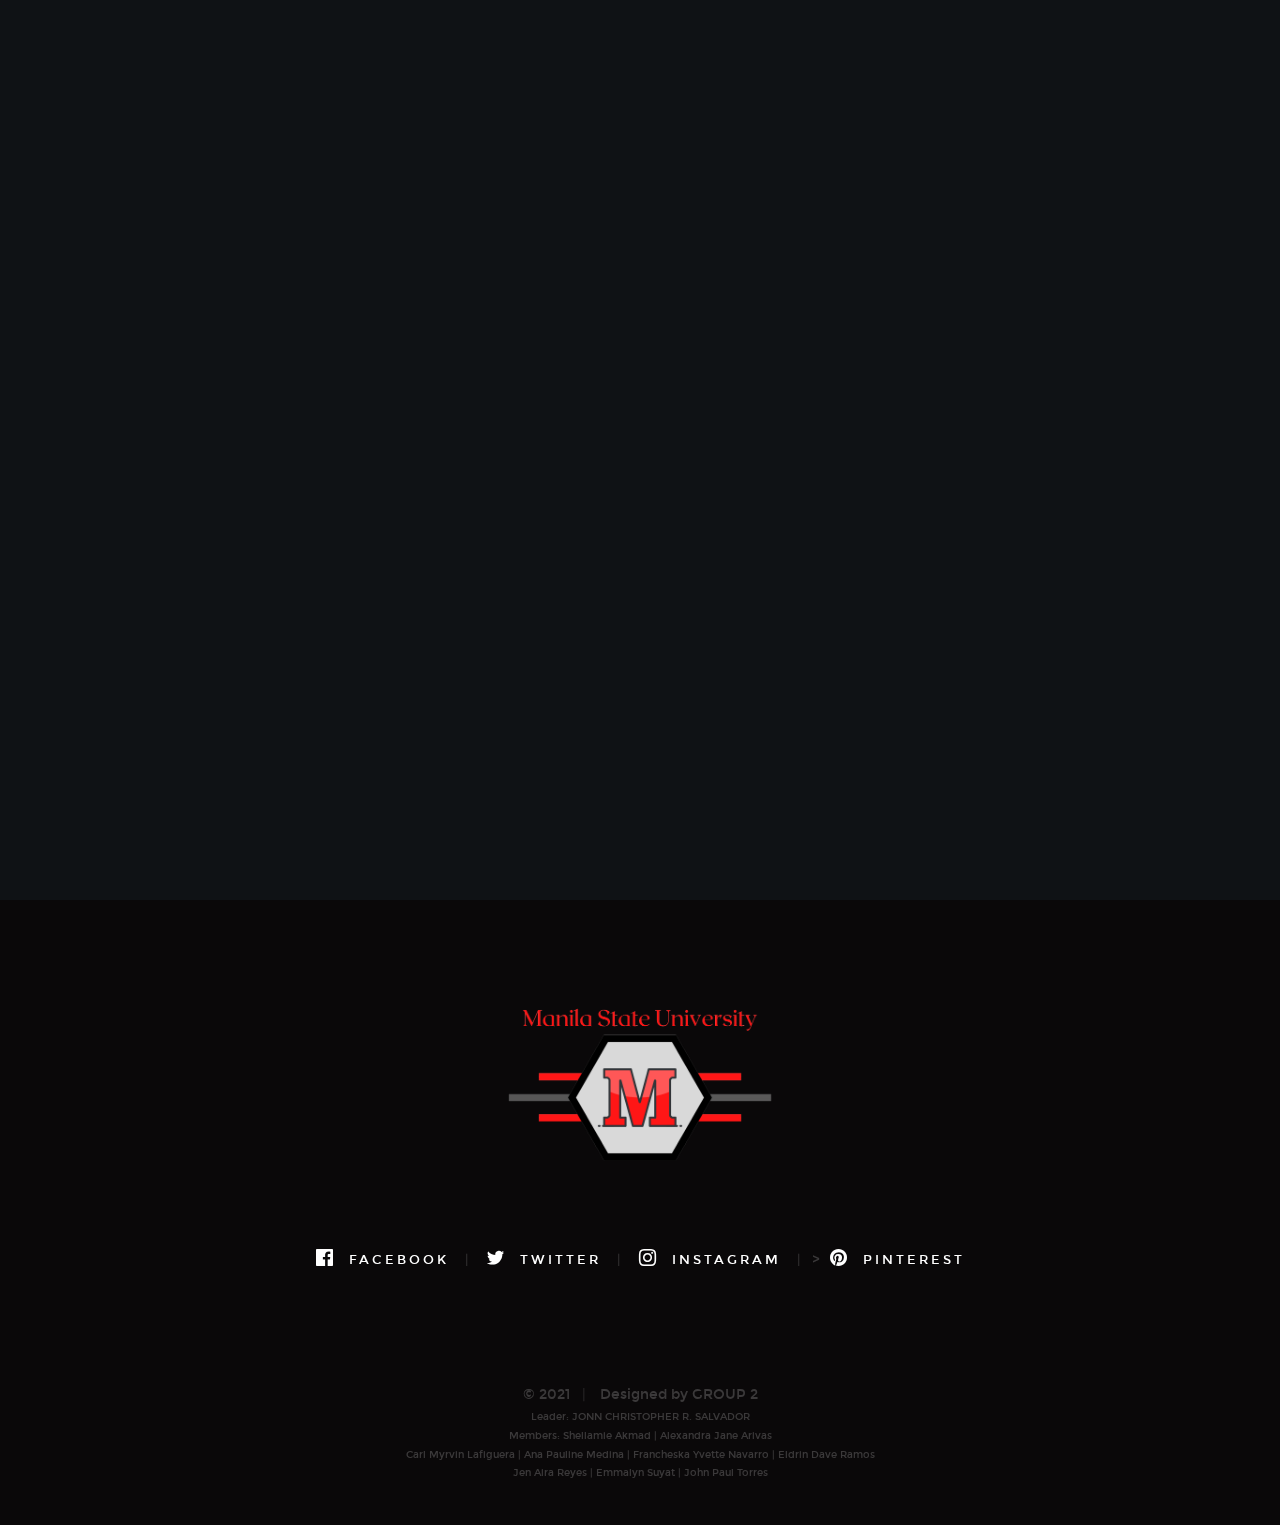
==== commit 7da86417: "added website logo" ====
--- a/index.html
+++ b/index.html
@@ -43,7 +43,7 @@
     <header class="s-header">
 
         <div class="header-logo">
-            <a class="site-logo" href="index.html"><img src="images/logo.png" alt="Homepage"></a>
+            <a class="site-logo" href="index.html"><img src="images/logo.png" alt="Manila State University"></a>
         </div>
 
         <nav class="header-nav-wrap">
--- a/css/main.css
+++ b/css/main.css
@@ -1526,7 +1526,7 @@
     padding: 0;
     outline: 0;
     border: none;
-    width: 80px;
+    width: 200px;
     -webkit-transition: all 0.3s ease-in-out;
     transition: all 0.3s ease-in-out;
 }
@@ -3323,7 +3323,7 @@
 
 .footer-site-logo {
     display: block;
-    width: 130px;
+    width: 450px;
 }
 
 .footer-social {
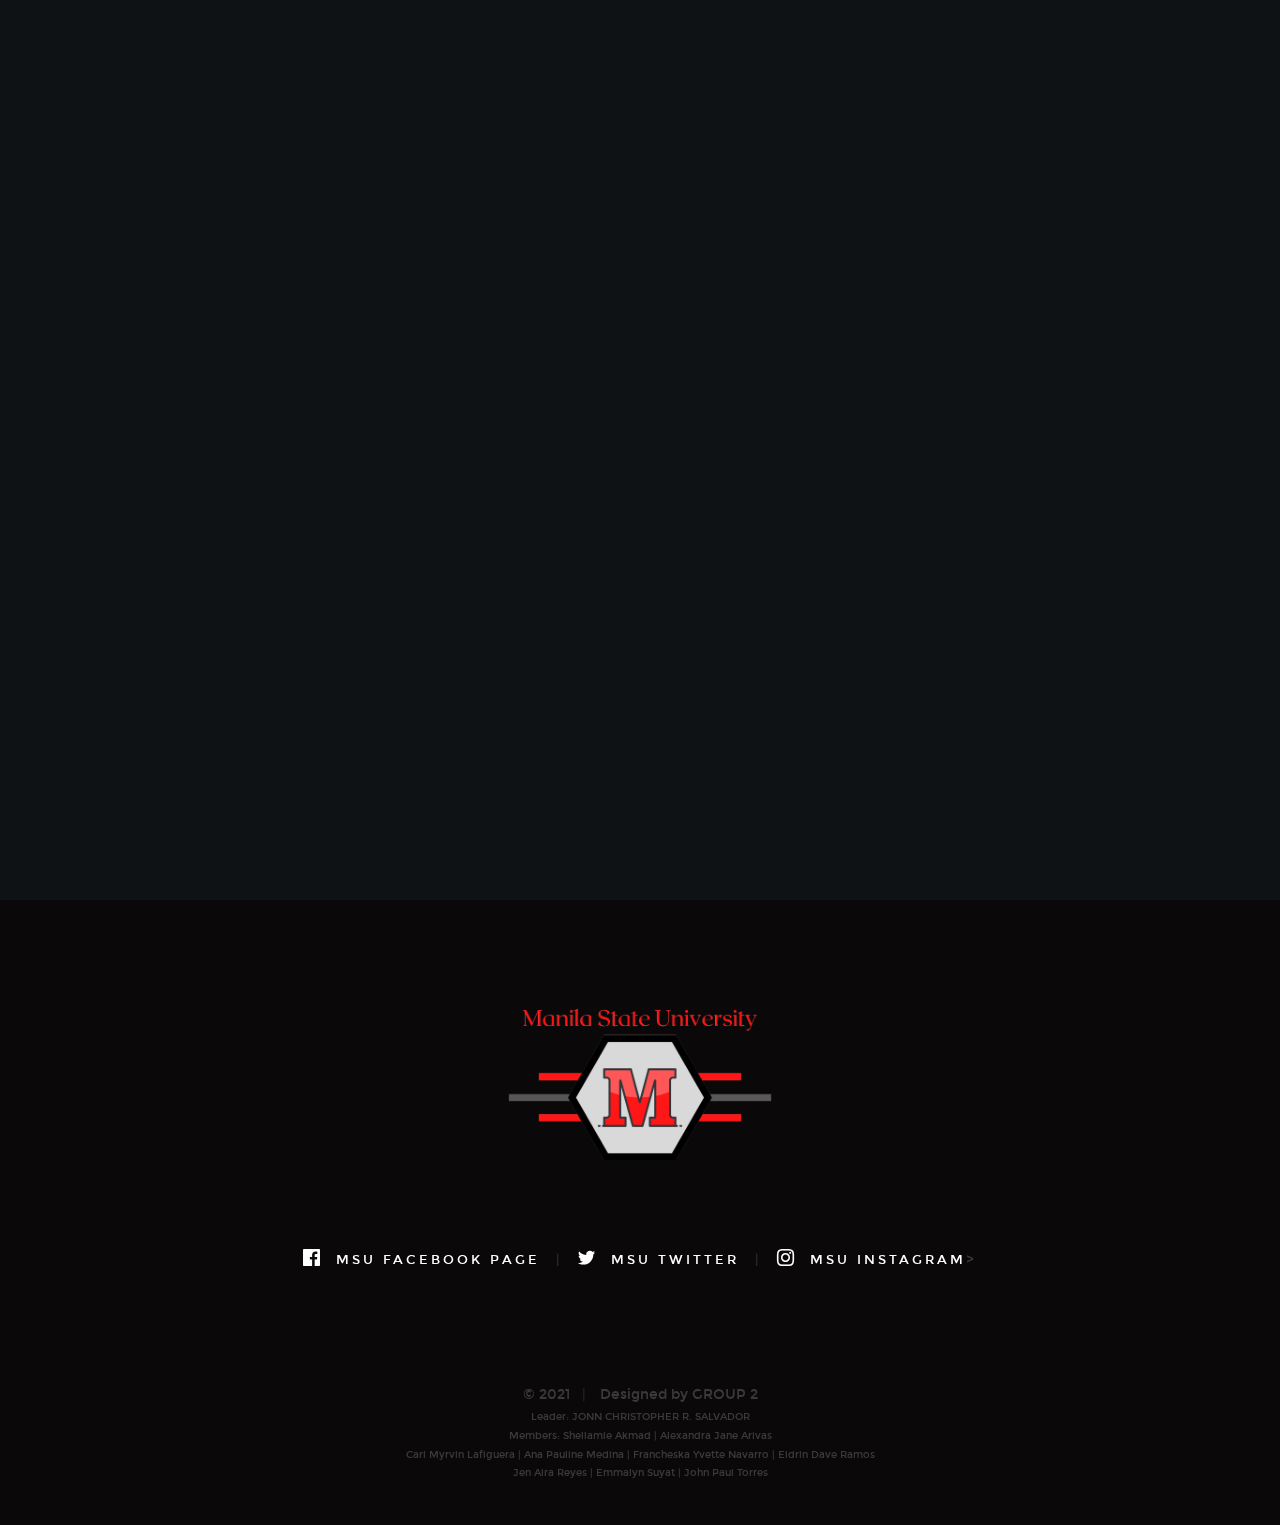
==== commit 229e51c3: "update on icons" ====
--- a/index.html
+++ b/index.html
@@ -100,16 +100,13 @@
 
         <ul class="home-social">
             <li>
-                <a href="#"><i class="im im-facebook" aria-hidden="true"></i><span>Facebook</span></a>
+                <a href="#"><i class="im im-facebook" aria-hidden="true"></i><span>Facebook Page</span></a>
             </li>
             <li>
                 <a href="#"><i class="im im-twitter" aria-hidden="true"></i><span>Twittter</span></a>
             </li>
             <li>
                 <a href="#"><i class="im im-instagram" aria-hidden="true"></i><span>Instagram</span></a>
-            </li>
-            <li>
-                <a href="#"><i class="im im-pinterest" aria-hidden="true"></i><span>Pinterest</span></a>
             </li>
         </ul>
         <!-- end home-social -->
@@ -129,20 +126,16 @@
                 <ul class="footer-social">
                     <li><a href="#0">
                             <i class="im im-facebook" aria-hidden="true"></i>
-                            <span>Facebook</span>
+                            <span>MSU Facebook Page</span>
                         </a></li>
                     <li><a href="#0">
                             <i class="im im-twitter" aria-hidden="true"></i>
-                            <span>Twitter</span>
+                            <span>MSU Twitter</span>
                         </a></li>
                     <li><a href="#0">
                             <i class="im im-instagram" aria-hidden="true"></i>
-                            <span>Instagram</span>
+                            <span>MSU Instagram</span>
                         </a></li>>
-                    <li><a href="#0">
-                            <i class="im im-pinterest" aria-hidden="true"></i>
-                            <span>Pinterest</span>
-                        </a></li>
                 </ul>
 
             </div>
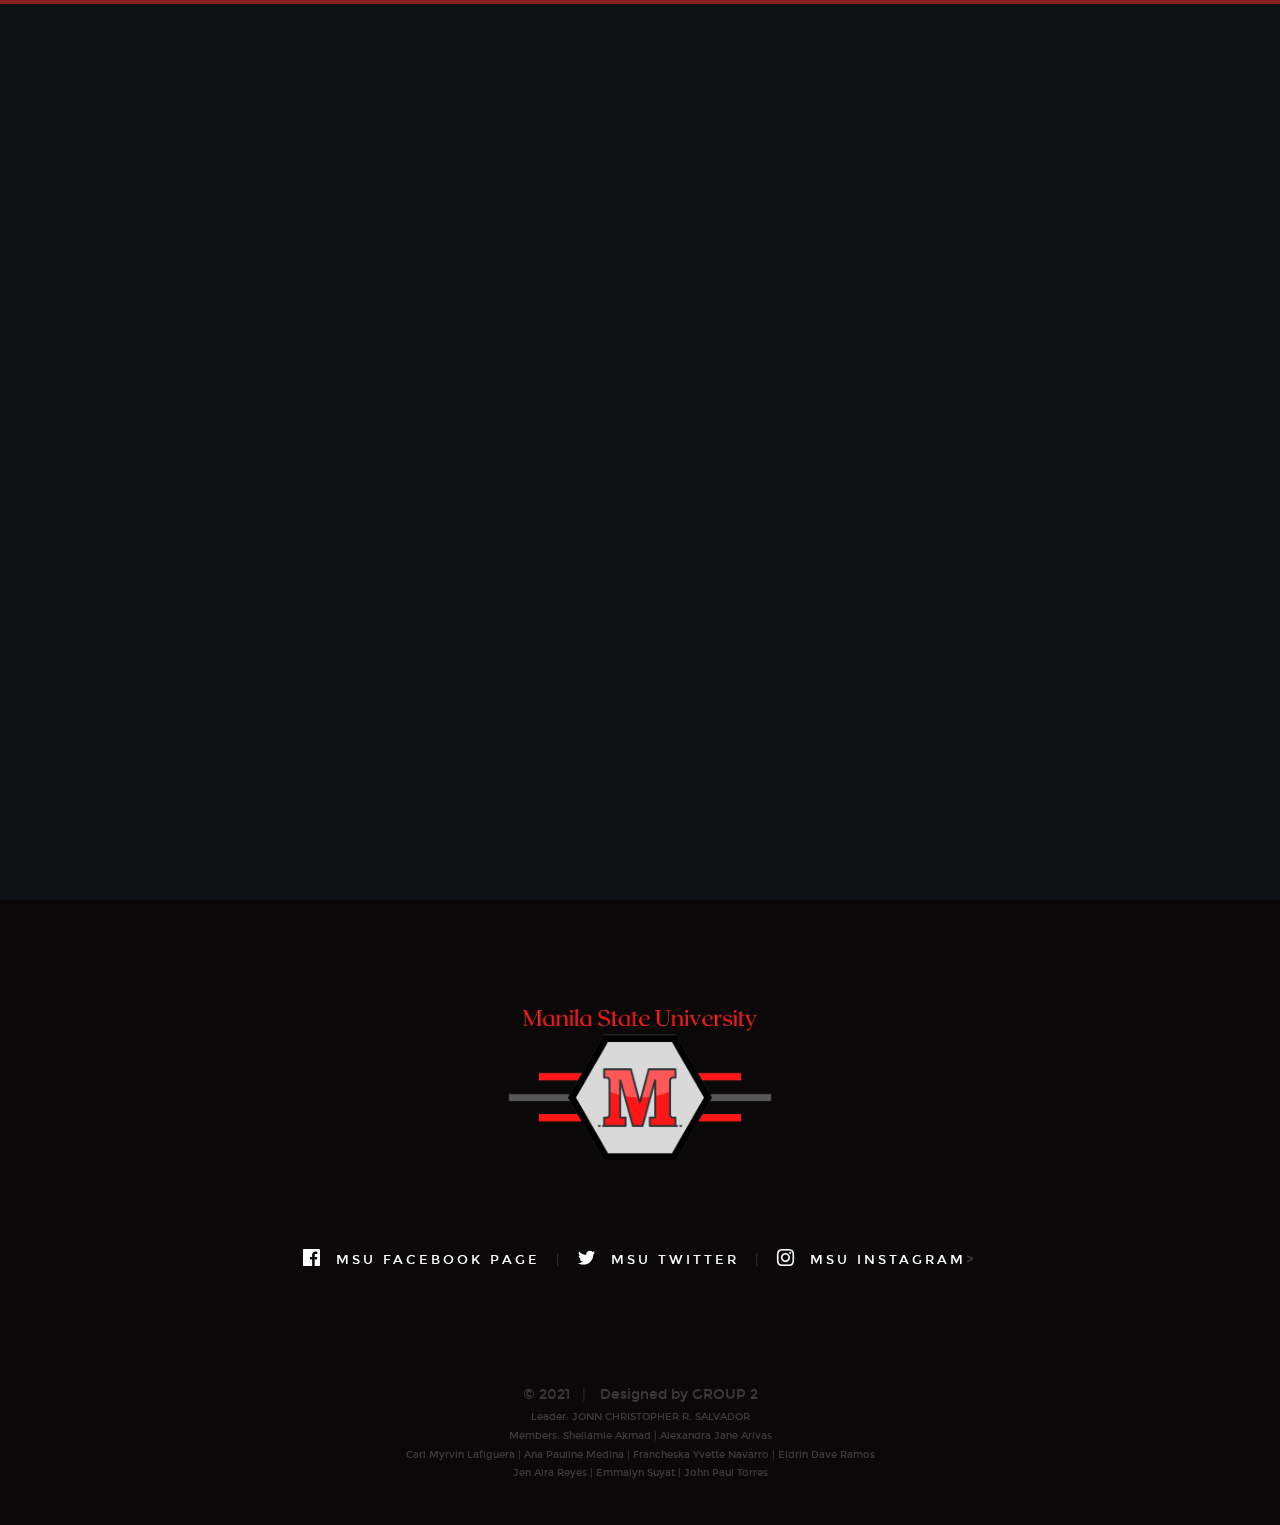
==== commit 797032f2: "web" ====
--- a/index.html
+++ b/index.html
@@ -43,13 +43,13 @@
     <header class="s-header">
 
         <div class="header-logo">
-            <a class="site-logo" href="index.html"><img src="images/logo.png" alt="Manila State University"></a>
+            <a class="site-logo" href="index.html"><img src="images/logo1.png" alt="Manila State University"></a>
         </div>
 
         <nav class="header-nav-wrap">
             <ul class="header-nav">
-                <li class="current"><a href="index.html">Courses Offered</a></li>
-                <li><a href="blog.html">Enroll Now</a></li>
+                <li class="current"><a href="course_offered.html">Courses Offered</a></li>
+                <li><a href="application_form.html">Enroll Now</a></li>
                 <li><a href="about-us.html">Login</a></li>
             </ul>
         </nav>
@@ -80,7 +80,7 @@
                 </h1>
 
                 <div class="home-content__buttons">
-                    <a href="#works" class="smoothscroll btn btn--stroke">
+                    <a href="application_form.html" class="smoothscroll btn btn--stroke">
                         ENROLL NOW
                     </a>
                     <a href="#about" class="smoothscroll btn btn--stroke">
@@ -178,5 +178,4 @@
     <script src="js/main.js"></script>
 
 </body>
-
 </html>